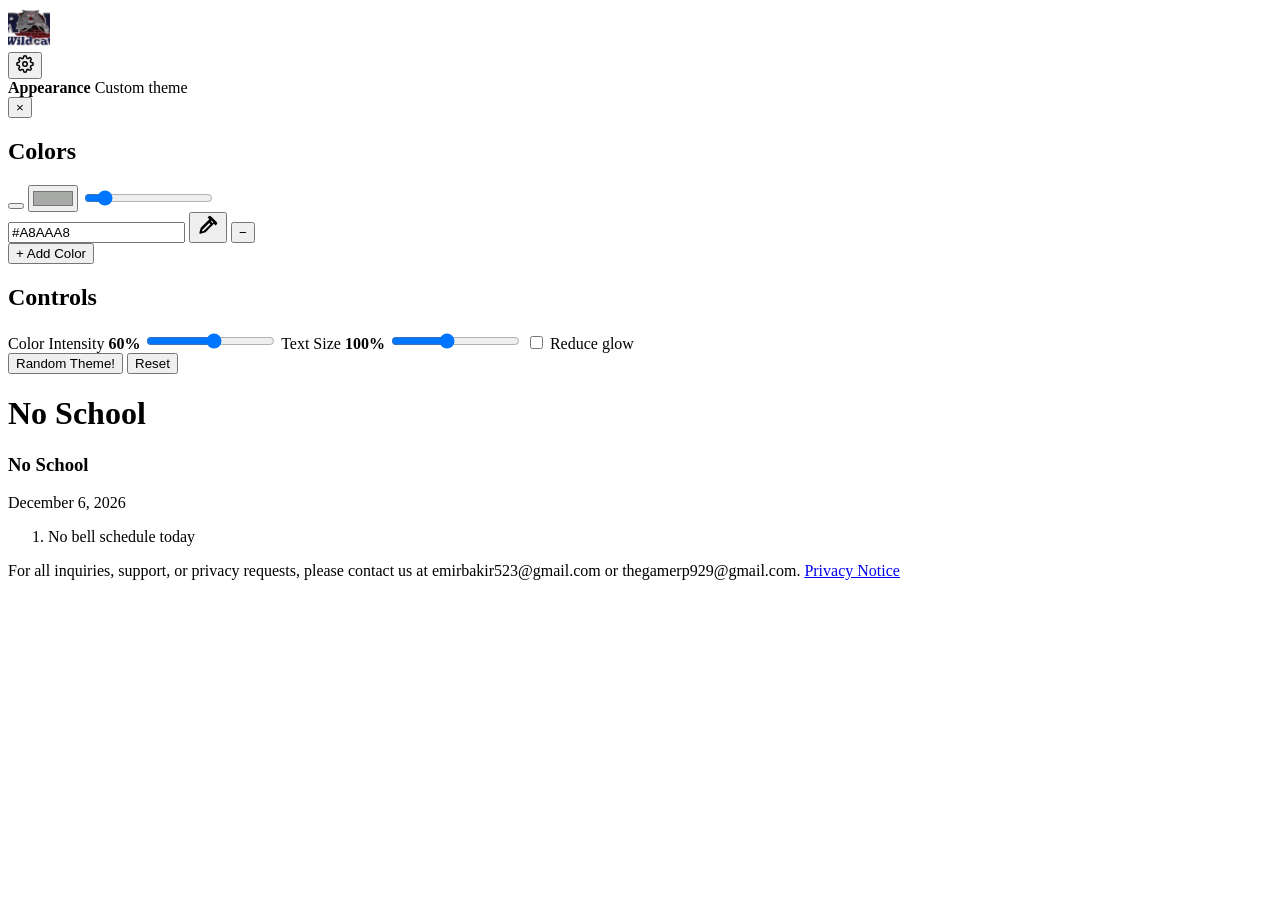
==== public/index.html @ fb2b9b47 "Rebrand Poolesville to Rocky Hill with Wildcats logo" ====
<!DOCTYPE html>
<html lang="en" class="settings-loading schedule-loading">
<head>
  <meta charset="utf-8">
  <meta name="viewport" content="width=device-width, initial-scale=1.0">

  <meta name="google-site-verification" content="8Zxv2gF9pWq9mWpM6Uhl2qUUUKUzTzohabLAoEfYpxg" />

  <title data-bind="branding.siteTitle">Rocky Hill Web App | PHS Schedule</title>
  <meta name="description" data-bind="branding.siteDescription" data-bind-attr="content" content="Rocky Hill Web App shows today's PHS bell schedule, period times, lunch, announcements, and schedule changes for Rocky Hill Middle School.">
  <meta name="robots" content="index,follow">
  <meta name="application-name" content="Rocky Hill Web App">
  <meta name="apple-mobile-web-app-title" content="Rocky Hill Web App">
  <link rel="canonical" href="https://rockyhill-ms.web.app/">
  <meta property="og:type" content="website">
  <meta property="og:site_name" content="PHS Schedule">
  <meta property="og:title" content="Rocky Hill Web App | PHS Schedule">
  <meta property="og:description" content="Rocky Hill Web App shows today's PHS bell schedule, period times, lunch, announcements, and schedule changes for Rocky Hill Middle School.">
  <meta property="og:url" content="https://rockyhill-ms.web.app/">
  <meta property="og:image" content="https://rockyhill-ms.web.app/rhms-logo.png">
  <meta name="twitter:card" content="summary">
  <meta name="twitter:title" content="Rocky Hill Web App | PHS Schedule">
  <meta name="twitter:description" content="Rocky Hill Web App shows today's PHS bell schedule, period times, lunch, announcements, and schedule changes for Rocky Hill Middle School.">
  <meta name="twitter:image" content="https://rockyhill-ms.web.app/rhms-logo.png">
  <script type="application/ld+json">
    {
      "@context": "https://schema.org",
      "@type": "WebApplication",
      "name": "Rocky Hill Web App",
      "alternateName": "PHS Schedule",
      "url": "https://rockyhill-ms.web.app/",
      "applicationCategory": "EducationApplication",
      "operatingSystem": "Any",
      "description": "Rocky Hill Web App shows today's PHS bell schedule, period times, lunch, announcements, and schedule changes for Rocky Hill Middle School."
    }
  </script>
  <link rel="icon" data-bind="branding.favicon" data-bind-attr="href" href="Icons8-Windows-8-Animals-Falcon.ico">
  <script>
    try {
      if (sessionStorage.getItem('phs:homepage-intro-seen:v1') === 'true') {
        document.documentElement.classList.add('homepage-intro-skip');
      }
    } catch {}
  </script>
  <script src="theme-primer.js?v=20260907-glow190"></script>
  <link rel="stylesheet" href="main.css?v=20260907-glow190">
</head>
<body>

<div class="homepage-intro" id="homepage-intro" aria-hidden="true">
  <div class="homepage-intro__texture"></div>
  <div class="homepage-intro__mark">
    <div class="homepage-intro__domain">
      <span id="homepage-intro-text"></span><span class="homepage-intro__cursor"></span>
    </div>
  </div>
</div>

<div class="ambient-canvas">
  <div class="ambient-orb ambient-orb--1"></div>
  <div class="ambient-orb ambient-orb--2"></div>
  <div class="ambient-orb ambient-orb--3"></div>
  <div class="ambient-scrim" aria-hidden="true"></div>
  <div class="ambient-noise"></div>
</div>

<div class="app-shell">
  <!-- Navigation -->
  <nav class="glass-nav fade-up" style="--stagger: 0" data-studio-key="nav" data-studio-label="Navigation" data-studio-paths="nav.items,branding.logoSrc,branding.logoLink">
    <div class="brand-icon" data-studio-key="logo" data-studio-label="Logo" data-studio-paths="branding.logoSrc,branding.logoAlt,branding.logoLink">
      <a data-bind="branding.logoLink" data-bind-attr="href" href="https://www.montgomeryschoolsmd.org/schools/rockyhillms/" target="_blank" rel="noopener noreferrer">
        <img data-bind="branding.logoSrc" data-bind-attr="src" src="rhms-logo-96.png" width="48" height="40" decoding="async" fetchpriority="low" alt="RHMS Wildcats Logo" style="height: 40px; width: auto;">
      </a>
    </div>
    <div class="nav-links" id="nav-links" data-page="schedule" data-studio-key="navLinks" data-studio-label="Navigation links" data-studio-paths="nav.items,appearance.textStyles.targets.navLink,appearance.textStyles.targets.navLinkActive">
      <!-- rendered from settings -->
    </div>
    <div class="nav-actions">
      <button class="appearance-toggle" id="appearance-toggle" type="button" aria-expanded="false" aria-controls="appearance-panel" title="Appearance settings">
        <svg aria-hidden="true" xmlns="http://www.w3.org/2000/svg" width="18" height="18" viewBox="0 0 24 24" fill="none" stroke="currentColor" stroke-width="2" stroke-linecap="round" stroke-linejoin="round"><circle cx="12" cy="12" r="3"/><path d="M19.4 15a1.65 1.65 0 0 0 .33 1.82l.06.06a2 2 0 0 1-2.83 2.83l-.06-.06a1.65 1.65 0 0 0-1.82-.33 1.65 1.65 0 0 0-1 1.51V21a2 2 0 0 1-4 0v-.09A1.65 1.65 0 0 0 9 19.4a1.65 1.65 0 0 0-1.82.33l-.06.06a2 2 0 0 1-2.83-2.83l.06-.06A1.65 1.65 0 0 0 4.68 15a1.65 1.65 0 0 0-1.51-1H3a2 2 0 0 1 0-4h.09A1.65 1.65 0 0 0 4.6 9a1.65 1.65 0 0 0-.33-1.82l-.06-.06a2 2 0 0 1 2.83-2.83l.06.06A1.65 1.65 0 0 0 9 4.68a1.65 1.65 0 0 0 1-1.51V3a2 2 0 0 1 4 0v.09a1.65 1.65 0 0 0 1 1.51 1.65 1.65 0 0 0 1.82-.33l.06-.06a2 2 0 0 1 2.83 2.83l-.06.06A1.65 1.65 0 0 0 19.4 9a1.65 1.65 0 0 0 1.51 1H21a2 2 0 0 1 0 4h-.09a1.65 1.65 0 0 0-1.51 1z"/></svg>
      </button>
    </div>
  </nav>

  <aside class="appearance-panel" id="appearance-panel" aria-label="Appearance settings">
    <div class="glass-filter" aria-hidden="true"><div class="glass-distortion-overlay"></div></div>
    <div class="glass-overlay" aria-hidden="true"></div>
    <div class="glass-specular" aria-hidden="true"></div>
    <div class="appearance-panel-head">
      <div>
        <strong>Appearance</strong>
        <span>Custom theme</span>
      </div>
      <button type="button" class="appearance-close" data-appearance-close aria-label="Close appearance settings">×</button>
    </div>
    <section class="appearance-section">
      <h2>Colors</h2>
      <div class="theme-strip">
        <div class="theme-gradient-bar" data-theme-strip aria-label="Theme color stops"></div>
      </div>
      <button type="button" class="theme-picker-plane" data-appearance-plane aria-label="Choose theme shade">
        <span data-theme-picker-dot></span>
      </button>
      <input class="theme-native-color" type="color" data-appearance="accent" value="#a8aaa8" aria-label="Accent color">
      <input class="theme-hue" type="range" data-appearance="hue" min="0" max="360" step="1" value="40" aria-label="Hue">
      <div class="theme-field">
        <span class="theme-swatch" data-theme-swatch></span>
        <input type="text" data-appearance="hex" value="#A8AAA8" maxlength="7" aria-label="Hex color">
        <button type="button" data-appearance-eyedropper aria-label="Use browser color picker">
          <svg aria-hidden="true" xmlns="http://www.w3.org/2000/svg" width="22" height="22" viewBox="0 0 24 24" fill="currentColor"><path d="m16.24 2.56 5.2 5.2a1.9 1.9 0 0 1 0 2.68l-1.08 1.08-1.94-1.94-8.85 8.85a3 3 0 0 1-1.3.76l-4.4 1.18a1 1 0 0 1-1.22-1.22l1.18-4.4a3 3 0 0 1 .76-1.3l8.85-8.85-1.94-1.94 1.08-1.08a1.9 1.9 0 0 1 2.68 0Zm-2.9 6.28-7.34 7.34-.48 1.78 1.78-.48 7.34-7.34-1.3-1.3Zm4.56-.7-2.04-2.04-.82.82 2.04 2.04.82-.82Z"/></svg>
        </button>
        <button type="button" data-appearance-remove aria-label="Remove color">−</button>
      </div>
      <button type="button" class="appearance-action" data-appearance-add>+ Add Color</button>
    </section>
    <section class="appearance-section">
      <h2>Controls</h2>
      <label class="appearance-slider">
        <span>Color Intensity <b data-appearance-intensity-value>60%</b></span>
        <input type="range" data-appearance="intensity" min="15" max="100" step="1" value="60">
      </label>
      <label class="appearance-slider">
        <span>Text Size <b data-appearance-scale-value>100%</b></span>
        <input type="range" data-appearance="textScale" min="0.85" max="1.2" step="0.05" value="1">
      </label>
      <label class="appearance-check">
        <input type="checkbox" data-appearance="reduceGlow">
        <span>Reduce glow</span>
      </label>
    </section>
    <button type="button" class="appearance-action" data-appearance-surprise>Random Theme!</button>
    <button type="button" class="appearance-action appearance-action--muted" data-appearance-reset>Reset</button>
  </aside>

  <!-- Hero Section -->
  <main class="hero" data-site-view="schedule">
    <div class="hero-title-wrapper fade-up" style="--stagger: 1" data-studio-key="heroText" data-studio-label="Hero text" data-studio-paths="hero.schedulePageEyebrow,appearance.heroEyebrowSize,appearance.heroTitleSize,appearance.textStyles.targets.heroTitle">
      <h2 class="hero-eyebrow" id="hero-eyebrow" data-text-style="heroEyebrow" data-studio-key="heroEyebrow" data-studio-label="Hero eyebrow" data-studio-paths="hero.schedulePageEyebrow,appearance.heroEyebrowSize,appearance.textStyles.targets.heroEyebrow">Currently in</h2>
      <div class="signature-stage signature-stage--eyebrow" id="signature-eyebrow" aria-hidden="true"></div>
      <h1 class="hero-title" id="hero-title" data-text-style="heroTitle" data-studio-key="heroTitle" data-studio-label="Hero title" data-studio-paths="appearance.heroTitleSize,appearance.textStyles.targets.heroTitle"></h1>
      <div class="signature-stage signature-stage--title" id="signature-title" aria-hidden="true"></div>
    </div>

    <!-- Glass Countdown Panel -->
    <div class="ring-wrap fade-up" style="--stagger: 2" data-studio-key="countdownRing" data-studio-label="Countdown ring" data-studio-paths="appearance.countdownSize,theme.accent">
      <svg class="progress-ring" viewBox="0 0 220 220" aria-hidden="true">
        <defs>
          <linearGradient id="ringGradient" x1="0%" y1="0%" x2="100%" y2="100%">
            <stop offset="0%" stop-color="var(--ring-start, #ecece8)"/>
            <stop offset="100%" stop-color="var(--ring-end, #a8aaa8)"/>
          </linearGradient>
        </defs>
        <path
          class="progress-ring__track"
          d="M 110 14
             A 96 96 0 1 0 110 206
             A 96 96 0 1 0 110 14"
          pathLength="100"
        />
        <path
          class="progress-ring__fill"
          id="ring-fill"
          d="M 110 14
             A 96 96 0 1 0 110 206
             A 96 96 0 1 0 110 14"
          pathLength="100"
        />
      </svg>
      <div class="glass-circle">
        <div class="countdown-wrapper" aria-live="polite">
          <div class="cd-main" id="cd-hm"><span class="cd-min-label" data-bind="countdown.minSuffix">m</span></div>
          <div class="cd-sub" id="cd-sub">
            <span class="cd-sec" id="cd-s"></span>
          </div>
        </div>
      </div>
    </div>

    <section class="lunch-weather-card fade-up" id="lunch-weather" aria-label="Lunch weather for Rocky Hill" aria-hidden="true" style="--stagger: 3" hidden>
      <div class="lunch-weather-summary">
        <div class="lunch-weather-alert"><span id="lunch-weather-alert" aria-live="polite">Checking lunch weather...</span></div>
        <div class="lunch-weather-details" id="lunch-weather-details" aria-label="Weather details">
          <span class="lunch-weather-detail"><span>Feels</span><strong>--°</strong></span>
          <span class="lunch-weather-detail"><span>Wind</span><strong>-- mph</strong></span>
          <span class="lunch-weather-detail"><span>Rain</span><strong>--%</strong></span>
        </div>
      </div>
      <div class="lunch-weather-hours" id="lunch-weather-hours" aria-label="Hourly lunch weather">
        <div class="lunch-weather-hour"><span>Now</span><span class="weather-symbol weather-symbol--mini" aria-hidden="true">☁️</span><strong>--°</strong><span class="lunch-weather-rain">--%</span></div>
        <div class="lunch-weather-hour"><span>Next</span><span class="weather-symbol weather-symbol--mini" aria-hidden="true">☁️</span><strong>--°</strong><span class="lunch-weather-rain">--%</span></div>
        <div class="lunch-weather-hour"><span>Later</span><span class="weather-symbol weather-symbol--mini" aria-hidden="true">☁️</span><strong>--°</strong><span class="lunch-weather-rain">--%</span></div>
        <div class="lunch-weather-hour"><span>After</span><span class="weather-symbol weather-symbol--mini" aria-hidden="true">☁️</span><strong>--°</strong><span class="lunch-weather-rain">--%</span></div>
      </div>
    </section>

  </main>

  <!-- Schedule Section -->
  <section class="schedule-section fade-up" data-site-view="schedule" style="--stagger: 3" data-studio-key="scheduleSection" data-studio-label="Schedule section" data-studio-paths="appearance.periodCardPadding,appearance.periodCardRadius">
    <div class="schedule-header">
      <h3 id="schedule-title" data-text-style="scheduleTitle" data-studio-key="scheduleTitle" data-studio-label="Schedule title" data-studio-paths="appearance.scheduleTitleSize,appearance.textStyles.targets.scheduleTitle">Loading schedule</h3>
      <span class="date" id="schedule-date" data-text-style="scheduleDate" data-studio-key="scheduleDate" data-studio-label="Schedule date" data-studio-paths="appearance.textStyles.targets.scheduleDate"></span>
    </div>
    <ol class="period-list" id="period-list">
      <!-- JS renders period-card elements here -->
    </ol>
  </section>

  <section class="announcements-view fade-up" id="announcements-view" data-site-view="announcements" hidden aria-hidden="true" style="--stagger: 3">
    <div class="hero hero--compact announcements-hero">
      <div class="hero-title-wrapper">
        <h1 class="hero-title" style="font-size: 56px;" data-bind="hero.announcementsPageTitle" data-text-style="announcementTitle" data-studio-key="announcementTitle" data-studio-label="Announcements title" data-studio-paths="hero.announcementsPageTitle,appearance.textStyles.targets.announcementTitle">Announcements</h1>
      </div>
    </div>
    <section class="schedule-section announcements-section" data-studio-key="announcementsSection" data-studio-label="Announcements section" data-studio-paths="announcements.items">
      <div class="announcements-list" id="announcements-list" data-studio-key="announcementsList" data-studio-label="Announcement list" data-studio-paths="announcements.items">
        <div class="announcements-empty">Loading...</div>
      </div>
    </section>
  </section>

  <section class="grades-view fade-up" id="grades-view" data-site-view="grades" hidden aria-hidden="true" style="--stagger: 3">
    <div class="hero hero--compact grades-hero">
      <div class="hero-title-wrapper">
        <h1 class="hero-title" style="font-size: 56px;" data-bind="hero.gradesPageTitle" data-text-style="gradesTitle" data-studio-key="gradesTitle" data-studio-label="Grades title" data-studio-paths="hero.gradesPageTitle,appearance.textStyles.targets.gradesTitle">Grades</h1>
      </div>
    </div>
    <section class="grades-wrap" id="grades-wrap" data-studio-key="gradesFrame" data-studio-label="Grades embed" data-studio-paths="grades.iframeUrlLocal,grades.iframeUrlProd">
      <div class="grades-scaler" id="grades-scaler">
        <iframe
          id="grades-frame"
          src="https://schedulephs.web.app/login?phs_embed_v=20260525-faq"
          scrolling="yes"
          loading="eager"
          allowtransparency="true"
          referrerpolicy="strict-origin-when-cross-origin"
          title="GradeMelon Grades"
          style="background: transparent;">
        </iframe>
      </div>
    </section>
  </section>

  <footer class="app-footer fade-up" style="--stagger: 4">
    <div class="footer-links">
      <span class="footer-contact" data-studio-key="footerContact" data-studio-label="Footer contact" data-studio-paths="appearance.footerSize,appearance.footerColor,footer.supportEmail">For all inquiries, support, or privacy requests, please contact us at emirbakir523@gmail.com or thegamerp929@gmail.com.</span>
      <a href="privacy.html" data-text-style="footerLink" data-studio-key="footerLink" data-studio-label="Footer privacy link" data-studio-paths="appearance.footerSize,appearance.footerColor,appearance.textStyles.targets.footerLink">Privacy Notice</a>
    </div>
  </footer>
</div>

<script defer src="settings-loader.js?v=20260907-startup1"></script>
<script defer src="nav-renderer.js?v=20260524-desktopfix2"></script>
<script defer src="privacy-analytics.js?v=20260830-privacy1"></script>
<script defer src="appearance-settings.js?v=20260907-glow190"></script>
<script defer src="schedule-resolver.js?v=20260830-mcps1"></script>
<script defer src="main.js?v=20260907-startup1"></script>
</body>
</html>
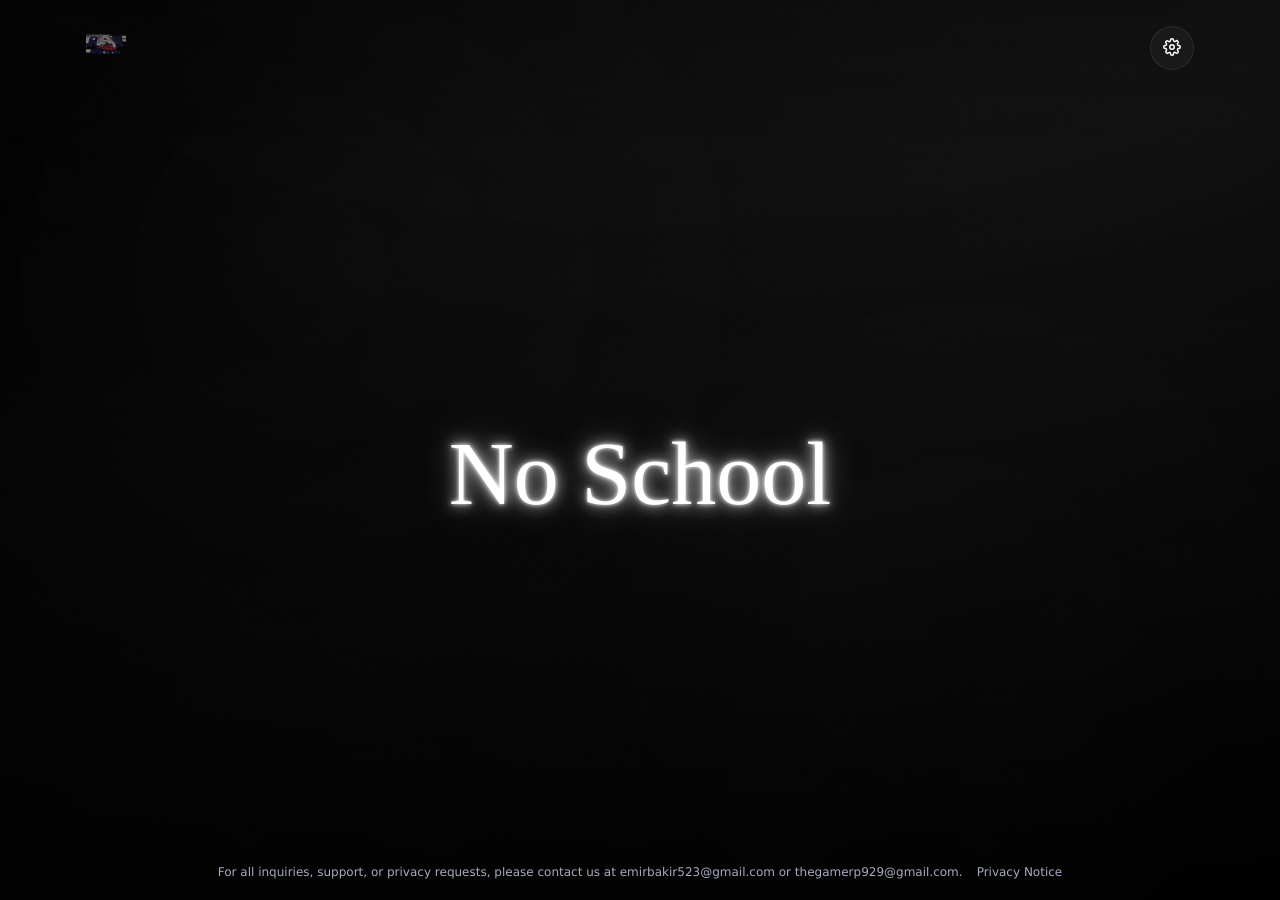
==== commit 57480621: "Add open-in-new-tab fallback for blocked GradeViewer embed" ====
--- a/public/index.html
+++ b/public/index.html
@@ -238,6 +238,7 @@
           style="background: transparent;">
         </iframe>
       </div>
+      <p class="grades-fallback">GradeViewer isn't loading here? <a id="grades-open-external" href="https://schedulephs.web.app/login" target="_blank" rel="noopener noreferrer">Open GradeViewer in a new tab</a></p>
     </section>
   </section>
 
--- a/public/main.css
+++ b/public/main.css
@@ -0,0 +1,2772 @@
+/* ==========================================================================
+   PHS Schedule — Sleek Liquid Glass 1:1 Design
+   ========================================================================== */
+
+@font-face {
+  font-family: 'Figtree';
+  src: url('fonts/figtree-latin.woff2') format('woff2');
+  font-style: normal;
+  font-weight: 300 900;
+  font-display: swap;
+}
+
+@font-face {
+  font-family: 'Figtree';
+  src: url('fonts/figtree-italic-latin.woff2') format('woff2');
+  font-style: italic;
+  font-weight: 300 900;
+  font-display: swap;
+}
+
+@font-face {
+  font-family: 'Instrument Serif';
+  src: url('fonts/instrument-serif-latin.woff2') format('woff2');
+  font-style: normal;
+  font-weight: 400;
+  font-display: swap;
+}
+
+@font-face {
+  font-family: 'Instrument Serif';
+  src: url('fonts/instrument-serif-italic-latin.woff2') format('woff2');
+  font-style: italic;
+  font-weight: 400;
+  font-display: swap;
+}
+
+@font-face {
+  font-family: 'Alex Brush Local';
+  src: url('assets/fonts/AlexBrush-Regular.ttf') format('truetype');
+  font-display: swap;
+}
+
+:root {
+  --font-ui: 'Figtree', -apple-system, BlinkMacSystemFont, system-ui, sans-serif;
+  --font-sans: 'Figtree', -apple-system, BlinkMacSystemFont, system-ui, sans-serif;
+  --font-serif: 'Instrument Serif', Georgia, serif;
+  --font-mono: ui-monospace, SFMono-Regular, Menlo, Monaco, Consolas, "Liberation Mono", "Courier New", monospace;
+
+  --text-title: 30px;
+  --text-subtitle: 15px;
+  --text-section: 12px;
+  --text-control: 16px;
+  --text-small: 14px;
+
+  --weight-title: 650;
+  --weight-medium: 500;
+  --weight-semibold: 600;
+
+  --white-primary: rgba(255,255,255,0.92);
+  --white-secondary: rgba(255,255,255,0.68);
+  --white-tertiary: rgba(255,255,255,0.52);
+
+  --bg-base: #010101;
+  --user-bg-base: var(--bg-base);
+  --user-orb-1: rgba(200, 202, 200, 0.08);
+  --user-orb-2: rgba(16, 17, 18, 0.45);
+  --user-orb-3: rgba(70, 72, 72, 0.13);
+  --user-gradient-angle: 281deg;
+  --user-text-scale: 1;
+  --heading-glow-factor: 1.9;
+  --ring-start: #ecece8;
+  --ring-end: #a8aaa8;
+  --page-content-max: 1180px;
+  --theme-speed: 260ms;
+
+  --fg-1: #ffffff;
+  --fg-2: rgba(255, 255, 255, 0.8);
+  --fg-3: rgba(255, 255, 255, 0.4);
+
+  --accent: #a8aaa8;
+
+  --status-live: #34d399;
+  --status-passing: #fbbf24;
+  --status-urgent: #f87171;
+  --status-off: rgba(255, 255, 255, 0.3);
+
+  --ease-out-expo: cubic-bezier(0.16, 1, 0.3, 1);
+}
+
+*,
+*::before,
+*::after {
+  box-sizing: border-box;
+  margin: 0;
+  padding: 0;
+}
+
+html {
+  overflow-x: hidden;
+}
+
+body {
+  font-family: var(--font-sans);
+  color: var(--fg-1);
+  background-color: var(--user-bg-base);
+  min-height: 100vh;
+  overflow-x: hidden;
+  line-height: 1.5;
+  font-synthesis: none;
+  text-rendering: geometricPrecision;
+  -webkit-font-smoothing: antialiased;
+  -moz-osx-font-smoothing: grayscale;
+}
+
+body.site-maintenance-active,
+body.devtools-pause-active {
+  min-height: 100vh;
+  background:
+    linear-gradient(115deg, rgba(255,255,255,0.06), transparent 34%),
+    radial-gradient(circle at 50% 10%, rgba(255,255,255,0.08), transparent 38rem),
+    #050607;
+}
+body.site-maintenance-active .app-shell,
+body.devtools-pause-active .app-shell {
+  display: none;
+}
+body.site-maintenance-active .homepage-intro,
+body.site-maintenance-active .local-view-switcher,
+body.site-maintenance-active #admin-panel,
+body.site-maintenance-active .appearance-panel,
+body.devtools-pause-active .homepage-intro,
+body.devtools-pause-active .local-view-switcher,
+body.devtools-pause-active #admin-panel,
+body.devtools-pause-active .appearance-panel {
+  display: none !important;
+}
+.site-maintenance {
+  min-height: 100vh;
+  display: grid;
+  place-items: center;
+  align-content: center;
+  gap: 20px;
+  padding: 38px 22px;
+  text-align: center;
+}
+.site-maintenance[hidden] {
+  display: none;
+}
+.site-maintenance__mark {
+  display: grid;
+  place-items: center;
+  width: 82px;
+  height: 70px;
+  border: 1px solid rgba(255,255,255,0.18);
+  border-radius: 24px;
+  color: rgba(255,255,255,0.82);
+  background:
+    linear-gradient(145deg, rgba(255,255,255,0.16), rgba(255,255,255,0.045)),
+    rgba(255,255,255,0.055);
+  box-shadow:
+    inset 0 1px 0 rgba(255,255,255,0.18),
+    0 24px 70px rgba(0,0,0,0.30);
+  text-decoration: none;
+}
+.site-maintenance__mark img {
+  display: block;
+  width: 54px;
+  height: auto;
+  max-height: 48px;
+  object-fit: contain;
+  filter: drop-shadow(0 8px 20px rgba(0,0,0,0.22));
+}
+.devtools-pause .site-maintenance__mark {
+  width: auto;
+  height: auto;
+  border: 0;
+  border-radius: 0;
+  background: transparent;
+  box-shadow: none;
+}
+.devtools-pause .site-maintenance__mark img {
+  width: 92px;
+  max-height: 92px;
+}
+.site-maintenance h1 {
+  max-width: 760px;
+  color: var(--fg-1);
+  font: 680 clamp(34px, 7vw, 74px)/0.96 var(--font-ui);
+}
+.site-maintenance p {
+  max-width: 620px;
+  color: var(--fg-2);
+  font-size: clamp(16px, 2.1vw, 20px);
+  line-height: 1.58;
+}
+.site-maintenance__note {
+  margin-top: 4px;
+  color: rgba(255,255,255,0.48);
+  font: 600 12px/1.2 var(--font-ui);
+  letter-spacing: 0.03em;
+  text-transform: none;
+}
+
+.ambient-canvas {
+  position: fixed;
+  inset: -20vw;
+  z-index: -1;
+  background:
+    radial-gradient(110% 70% at 50% 0%, rgba(255, 255, 255, 0.035), transparent 60%),
+    radial-gradient(90% 70% at 85% 20%, var(--user-orb-1), transparent 70%),
+    radial-gradient(100% 90% at 10% 90%, var(--user-orb-2), transparent 72%),
+    radial-gradient(70% 60% at 55% 55%, var(--user-orb-3), transparent 70%),
+    var(--user-theme-gradient, linear-gradient(90deg, transparent, transparent)),
+    var(--user-bg-base);
+  background-blend-mode: screen, screen, screen, screen, soft-light, normal;
+  overflow: hidden;
+  pointer-events: none;
+  transition: background var(--theme-speed) ease;
+}
+
+.ambient-scrim {
+  position: absolute;
+  inset: 0;
+  background:
+    radial-gradient(120% 85% at 50% 0%, transparent 40%, rgba(0, 0, 0, 0.6) 100%),
+    linear-gradient(to bottom, rgba(0, 0, 0, 0.52), transparent 28%, transparent 68%, rgba(0, 0, 0, 0.65));
+  pointer-events: none;
+}
+
+.user-reduce-glow .ambient-orb { opacity: 0.2; }
+@media (prefers-reduced-motion: reduce) {
+  .ambient-orb { animation: none; }
+}
+
+.ambient-orb {
+  position: absolute;
+  border-radius: 50%;
+  filter: blur(80px);
+  opacity: 0.28;
+  mix-blend-mode: screen;
+  will-change: transform;
+}
+
+.ambient-orb--1 {
+  width: 60vw;
+  height: 60vw;
+  background: radial-gradient(circle, var(--user-orb-1) 0%, transparent 70%);
+  top: 10%;
+  left: 10%;
+  animation: float1 25s ease-in-out infinite alternate;
+}
+
+.ambient-orb--2 {
+  width: 80vw;
+  height: 80vw;
+  background: radial-gradient(circle, var(--user-orb-2) 0%, transparent 70%);
+  bottom: -10%;
+  right: -10%;
+  animation: float2 30s ease-in-out infinite alternate-reverse;
+}
+
+.ambient-orb--3 {
+  width: 50vw;
+  height: 50vw;
+  background: radial-gradient(circle, var(--user-orb-3) 0%, transparent 70%);
+  top: 40%;
+  left: 50%;
+  animation: float3 20s ease-in-out infinite alternate;
+}
+
+.ambient-noise {
+  position: fixed;
+  inset: 0px;
+  z-index: -1;
+  pointer-events: none;
+  background-image: url("data:image/svg+xml,%3Csvg viewBox='0 0 200 200' xmlns='http://www.w3.org/2000/svg'%3E%3Cfilter id='noiseFilter'%3E%3CfeTurbulence type='fractalNoise' baseFrequency='0.65' numOctaves='3' stitchTiles='stitch'/%3E%3C/filter%3E%3Crect width='100%25' height='100%25' filter='url(%23noiseFilter)'/%3E%3C/svg%3E");
+  opacity: 0.04;
+  mix-blend-mode: overlay;
+}
+
+@keyframes float1 {
+  0% { transform: translate(0px, 0px) scale(1); }
+  100% { transform: translate(10vw, 15vh) scale(1.1); }
+}
+
+@keyframes float2 {
+  0% { transform: translate(0px, 0px) scale(1); }
+  100% { transform: translate(-15vw, -10vh) scale(1.2); }
+}
+
+@keyframes float3 {
+  0% { transform: translate(-50%, -50%) scale(1); }
+  100% { transform: translate(-30%, -70%) scale(1.3); }
+}
+
+a {
+  text-decoration: none;
+  color: inherit;
+}
+
+ul,
+ol {
+  list-style: none;
+}
+
+/* ==========================================================================
+   Animations
+   ========================================================================== */
+.fade-up {
+  opacity: 0;
+  transform: translateY(12px);
+  animation: fadeUpAnim 0.8s var(--ease-out-expo) forwards;
+  animation-delay: calc(var(--stagger, 0) * 0.1s);
+}
+
+@keyframes fadeUpAnim {
+  to {
+    opacity: 1;
+    transform: translateY(0);
+  }
+}
+
+/* ==========================================================================
+   Homepage Intro
+   ========================================================================== */
+.homepage-intro {
+  position: fixed;
+  inset: 0;
+  z-index: 200;
+  display: grid;
+  place-items: center;
+  overflow: hidden;
+  isolation: isolate;
+  color: color-mix(in srgb, var(--fg-1, #ffffff) 46%, transparent);
+  background: transparent;
+  opacity: 1;
+  visibility: visible;
+  pointer-events: auto;
+  transition:
+    opacity 360ms var(--ease-out-expo),
+    visibility 360ms var(--ease-out-expo);
+  animation: homepageIntroFailsafe 3.8s var(--ease-out-expo) forwards;
+}
+
+.homepage-intro::before,
+.homepage-intro::after {
+  content: "";
+  position: absolute;
+  display: none;
+  pointer-events: none;
+}
+
+.homepage-intro.is-running {
+  animation: none;
+}
+
+.homepage-intro.is-exiting {
+  opacity: 0;
+  visibility: hidden;
+  pointer-events: none;
+}
+
+.homepage-intro-skip .homepage-intro {
+  display: none;
+}
+
+.homepage-intro:not(.is-exiting) ~ .app-shell {
+  opacity: 0;
+  pointer-events: none;
+}
+
+.homepage-intro:not(.is-exiting) ~ .local-view-switcher,
+.homepage-intro:not(.is-exiting) ~ #admin-panel {
+  opacity: 0;
+  pointer-events: none;
+}
+
+body:not(.schedule-terminal-state) .local-view-switcher.local-view-switcher,
+body.site-view-announcements .local-view-switcher.local-view-switcher,
+body.site-view-grades .local-view-switcher.local-view-switcher {
+  top: 112px;
+  bottom: auto;
+}
+
+.homepage-intro__texture {
+  display: none;
+}
+
+.homepage-intro__mark {
+  width: min(540px, calc(100vw - 52px));
+  display: grid;
+  z-index: 3;
+  gap: 0;
+  justify-items: center;
+  padding: 0;
+  position: relative;
+}
+
+.homepage-intro__mark::before,
+.homepage-intro__mark::after {
+  display: none;
+}
+
+.homepage-intro__domain {
+  min-height: 18px;
+  display: inline-flex;
+  align-items: center;
+  justify-content: center;
+  font-family: var(--font-mono);
+  font-size: clamp(12px, 1.45vw, 14px);
+  font-weight: 650;
+  letter-spacing: 0.01em;
+  font-variant-numeric: tabular-nums;
+  text-shadow: 0 0 18px color-mix(in srgb, var(--accent, #ffffff) 12%, transparent);
+  white-space: nowrap;
+}
+
+.homepage-intro__cursor {
+  width: 1px;
+  height: 1.08em;
+  margin-left: 4px;
+  background: color-mix(in srgb, var(--ring-start, var(--accent, #ffffff)) 64%, transparent);
+  transform: translateY(1px);
+  animation: homepageCursor 760ms steps(1) infinite;
+}
+
+@keyframes homepageShaderDrift {
+  0% {
+    transform:
+      scale(var(--homepage-conic-scale-a, 1.2))
+      translate3d(var(--homepage-move-x-a, -2%), var(--homepage-move-y-a, 1%), 0)
+      rotate(var(--homepage-conic-rotate-a, -5deg));
+  }
+  100% {
+    transform:
+      scale(var(--homepage-conic-scale-b, 1.28))
+      translate3d(var(--homepage-move-x-b, 3%), var(--homepage-move-y-b, -2%), 0)
+      rotate(var(--homepage-conic-rotate-b, 4deg));
+  }
+}
+
+@keyframes homepageDotDrift {
+  to { background-position: var(--homepage-texture-drift-x, 34px) var(--homepage-texture-drift-y, 34px); }
+}
+
+@keyframes homepageCursor {
+  50% { opacity: 0; }
+}
+
+@keyframes homepageIntroFailsafe {
+  0%,
+  78% {
+    opacity: 1;
+    visibility: visible;
+  }
+  100% {
+    opacity: 0;
+    visibility: hidden;
+    pointer-events: none;
+  }
+}
+
+@media (prefers-reduced-motion: reduce) {
+  .homepage-intro,
+  .homepage-intro__cursor,
+  .homepage-intro::before,
+  .homepage-intro__texture {
+    animation: none;
+  }
+
+  .homepage-intro {
+    transition: opacity 180ms ease;
+  }
+}
+
+/* ==========================================================================
+   Layout Shell
+   ========================================================================== */
+.app-shell {
+  max-width: var(--page-content-max);
+  margin: 0 auto;
+  padding: 0 clamp(20px, 4vw, 36px);
+  display: flex;
+  flex-direction: column;
+  min-height: 100vh;
+}
+
+[data-site-view][hidden],
+.grades-view[hidden] {
+  display: none !important;
+}
+
+body.site-view-grades .app-shell {
+  max-width: none;
+  padding: 0;
+}
+
+body.site-view-grades .glass-nav,
+body.site-view-grades .grades-hero {
+  width: min(900px, calc(100% - 48px));
+  margin-left: auto;
+  margin-right: auto;
+}
+
+body.site-view-grades .app-footer {
+  position: static;
+  padding: 14px 16px 22px;
+  text-align: center;
+  z-index: 50;
+  background: transparent;
+  border: none;
+  box-shadow: none;
+}
+
+.announcements-view {
+  display: contents;
+}
+
+.announcements-hero {
+  padding-top: clamp(92px, 14vh, 150px);
+  padding-bottom: clamp(28px, 6vh, 64px);
+}
+
+.announcements-section {
+  width: 100%;
+}
+
+.announcements-list {
+  display: flex;
+  flex-direction: column;
+  gap: 16px;
+}
+
+.announcement-card {
+  background: rgba(255, 255, 255, 0.02);
+  border: 1px solid rgba(255, 255, 255, 0.04);
+  border-radius: 12px;
+  padding: 24px 32px;
+  transition: background 0.2s ease, border-color 0.2s ease;
+  contain: layout paint;
+  content-visibility: auto;
+  contain-intrinsic-size: 180px;
+}
+
+.announcement-card:hover {
+  background: rgba(255, 255, 255, 0.04);
+  border-color: rgba(255, 255, 255, 0.08);
+}
+
+.announcement-title {
+  font-size: 20px;
+  font-weight: 600;
+  color: var(--fg-1);
+  margin-bottom: 16px;
+  letter-spacing: -0.02em;
+}
+
+.announcement-content {
+  color: var(--fg-2);
+  font-size: 15px;
+  line-height: 1.6;
+}
+
+.announcement-content ul,
+.announcement-content ol {
+  margin-top: 12px;
+  padding-left: 20px;
+  display: flex;
+  flex-direction: column;
+  gap: 8px;
+  list-style-type: disc;
+}
+
+.announcement-content a {
+  color: var(--accent);
+  text-decoration: underline;
+  text-decoration-color: color-mix(in srgb, var(--accent), transparent 60%);
+  transition: color 0.2s ease, text-decoration-color 0.2s ease;
+}
+
+.announcement-content a:hover {
+  text-decoration-color: var(--accent);
+}
+
+.announcements-empty {
+  color: var(--fg-2);
+  text-align: center;
+  padding: 40px;
+  font-size: 14px;
+}
+
+body.privacy-modal-open .glass-nav,
+body.privacy-modal-open .grades-hero,
+body.privacy-modal-open .app-footer {
+  filter: blur(14px) saturate(85%);
+  opacity: 0.34;
+  pointer-events: none;
+}
+
+body.privacy-modal-open::before {
+  content: "";
+  position: fixed;
+  inset: 0;
+  z-index: 20;
+  pointer-events: none;
+  background: transparent;
+  backdrop-filter: blur(10px);
+  -webkit-backdrop-filter: blur(10px);
+}
+
+/* ==========================================================================
+   Navigation
+   ========================================================================== */
+.glass-nav {
+  display: grid;
+  grid-template-columns: 1fr auto 1fr;
+  align-items: center;
+  padding: 24px 0;
+  min-height: 80px;
+}
+
+.brand {
+  display: flex;
+  justify-self: start;
+}
+
+.brand-icon img {
+  width: 28px;
+  height: auto;
+  opacity: 0.9;
+}
+
+.nav-links {
+  display: flex;
+  gap: 8px;
+  justify-self: center;
+}
+
+.nav-btn {
+  display: inline-flex;
+  align-items: center;
+  min-height: 44px;
+  font-size: 12px;
+  font-weight: 400;
+  color: var(--fg-2);
+  padding: 8px 16px;
+  border-radius: 99px;
+  transition: all 0.2s ease;
+  background: transparent;
+}
+
+.nav-btn:hover,
+.nav-btn.active {
+  color: var(--fg-1);
+  background: rgba(255, 255, 255, 0.1);
+}
+
+/* ==========================================================================
+   Hero Section
+   ========================================================================== */
+.hero {
+  margin-top: clamp(18px, 2.5vh, 34px);
+  margin-bottom: clamp(18px, 3vh, 34px);
+  text-align: center;
+  display: flex;
+  flex-direction: column;
+  align-items: center;
+}
+
+.hero--compact {
+  margin-top: clamp(16px, 2vh, 28px);
+  margin-bottom: clamp(18px, 2.5vh, 32px);
+}
+
+.hero-title-wrapper {
+  margin-bottom: 10px;
+  position: relative;
+  width: min(100%, 900px);
+  min-height: clamp(130px, 16vw, 190px);
+  overflow: visible;
+  display: flex;
+  flex-direction: column;
+  align-items: center;
+  justify-content: center;
+}
+
+.hero-title-wrapper.signature-single {
+  min-height: clamp(126px, 15vw, 176px);
+}
+
+.hero-title-wrapper.signature-double {
+  min-height: clamp(180px, 21vw, 238px);
+}
+
+.hero--compact .hero-title-wrapper {
+  min-height: auto;
+  margin-bottom: 0;
+}
+
+.hero-eyebrow {
+  font-family: 'Alex Brush Local', var(--font-serif);
+  font-size: calc(var(--hero-eyebrow-size, 56px) * var(--user-text-scale));
+  font-style: normal;
+  font-weight: 400;
+  color: var(--fg-2);
+  line-height: 1.1;
+  margin-bottom: 0px;
+  text-shadow: 0 0 4px rgba(255, 255, 255, calc(0.65 * var(--heading-glow-factor, 1))), 0 0 14px rgba(255, 255, 255, calc(0.45 * var(--heading-glow-factor, 1))), 0 0 32px rgba(255, 255, 255, calc(0.28 * var(--heading-glow-factor, 1)));
+}
+
+.hero-title {
+  font-family: 'Alex Brush Local', var(--font-serif);
+  font-size: calc(var(--hero-title-size, 90px) * var(--user-text-scale));
+  font-weight: 400;
+  letter-spacing: 0;
+  line-height: 1;
+  color: var(--fg-1);
+  text-shadow: 0 0 4px rgba(255, 255, 255, calc(0.65 * var(--heading-glow-factor, 1))), 0 0 14px rgba(255, 255, 255, calc(0.45 * var(--heading-glow-factor, 1))), 0 0 32px rgba(255, 255, 255, calc(0.28 * var(--heading-glow-factor, 1)));
+}
+
+/* Do not expose placeholder period text or an empty timer during initialization. */
+html.schedule-loading [data-site-view="schedule"] {
+  visibility: hidden;
+}
+
+.hero-eyebrow.signature-fallback-hidden,
+.hero-title.signature-fallback-hidden {
+  position: absolute !important;
+  width: 1px !important;
+  height: 1px !important;
+  overflow: hidden !important;
+  clip: rect(0 0 0 0) !important;
+  white-space: nowrap !important;
+  opacity: 0 !important;
+  pointer-events: none !important;
+}
+
+.signature-stage {
+  display: none;
+  width: 100%;
+  margin: 0 auto;
+  pointer-events: none;
+  overflow: visible;
+}
+
+.signature-stage.is-visible {
+  display: block;
+}
+
+.signature-stage--eyebrow {
+  height: clamp(70px, 8.4vw, 112px);
+  margin-bottom: -12px;
+}
+
+.signature-stage--title {
+  height: clamp(102px, 13vw, 166px);
+  margin-top: -8px;
+}
+
+body.site-view-schedule.schedule-terminal-state .hero[data-site-view="schedule"] {
+  flex: 1 1 auto;
+  min-height: calc(100vh - 118px);
+  justify-content: center;
+  margin: 0;
+  padding: clamp(40px, 7vh, 90px) 0 clamp(82px, 12vh, 150px);
+}
+
+body.site-view-schedule.schedule-terminal-state .hero-title-wrapper {
+  width: min(100%, 1180px);
+  min-height: clamp(150px, 18vw, 260px);
+  margin-bottom: 0;
+}
+
+body.site-view-schedule.schedule-terminal-state .signature-stage--title {
+  height: clamp(132px, 17vw, 242px);
+}
+
+body.site-view-schedule.schedule-terminal-state .ring-wrap,
+body.site-view-schedule.schedule-terminal-state .schedule-section[data-site-view="schedule"] {
+  display: none !important;
+}
+
+body.site-view-schedule.schedule-terminal-state .app-footer {
+  position: fixed;
+  left: 0;
+  right: 0;
+  bottom: 18px;
+  z-index: 80;
+  width: 100%;
+  max-width: none;
+  padding: 0;
+  border: 0;
+  transform: none;
+}
+
+body.site-view-schedule.schedule-terminal-state .app-footer.fade-up {
+  opacity: 1;
+  animation: none;
+  transform: none;
+}
+
+.signature-stage svg {
+  display: block;
+  width: 100%;
+  height: 100%;
+  overflow: visible;
+}
+
+.signature-stage--eyebrow svg {
+  transform: scale(1.24);
+  transform-origin: center;
+}
+
+.signature-fill {
+  fill: #fff;
+  filter:
+    drop-shadow(0 0 7px rgba(255, 255, 255, 0.5))
+    drop-shadow(0 0 28px rgba(255, 255, 255, 0.18));
+}
+
+.signature-glint {
+  fill: rgba(255, 255, 255, 0.72);
+  filter:
+    blur(0.4px)
+    drop-shadow(0 0 8px rgba(255, 255, 255, 0.62));
+  opacity: 0;
+  mix-blend-mode: screen;
+}
+
+/* ==========================================================================
+   Ring + Glass Circle (Countdown)
+   ========================================================================== */
+.ring-wrap {
+  position: relative;
+  width: 220px;
+  height: 220px;
+  display: flex;
+  align-items: center;
+  justify-content: center;
+}
+
+.ring-wrap[hidden],
+.glass-circle[hidden] {
+  display: none !important;
+}
+
+.progress-ring {
+  position: absolute;
+  inset: 0;
+  width: 100%;
+  height: 100%;
+  pointer-events: none;
+}
+
+.progress-ring__track {
+  fill: none;
+  stroke: rgba(255, 255, 255, 0.06);
+  stroke-width: 3;
+}
+
+.progress-ring__fill {
+  fill: none;
+  stroke: url(#ringGradient);
+  stroke-width: 3;
+  stroke-linecap: round;
+  stroke-dasharray: 100 100;
+  stroke-dashoffset: 0;
+  filter: drop-shadow(0 0 6px color-mix(in srgb, var(--accent), transparent 30%));
+  transition: stroke-dasharray 1s cubic-bezier(0.16, 1, 0.3, 1);
+}
+
+.glass-circle {
+  width: 200px;
+  height: 200px;
+  border-radius: 50%;
+  background: rgba(255, 255, 255, 0.015);
+  backdrop-filter: blur(12px);
+  -webkit-backdrop-filter: blur(12px);
+  border: 1px solid rgba(255, 255, 255, 0.03);
+  display: flex;
+  flex-direction: column;
+  justify-content: center;
+  align-items: center;
+  box-shadow: inset 0 0 40px rgba(255, 255, 255, 0.02), 0 20px 40px rgba(0, 0, 0, 0.2);
+  position: relative;
+  z-index: 1;
+}
+
+.countdown-wrapper {
+  display: flex;
+  flex-direction: column;
+  align-items: center;
+  gap: 2px;
+}
+
+.cd-main {
+  font-family: var(--font-sans);
+  font-variant-numeric: tabular-nums;
+  font-size: calc(var(--countdown-size, 58px) * var(--user-text-scale));
+  font-weight: 500;
+  letter-spacing: -0.05em;
+  line-height: 0.9;
+  color: var(--fg-1);
+}
+
+.cd-min-label {
+  font-size: 18px;
+  font-weight: 500;
+  letter-spacing: 0;
+  color: var(--fg-2);
+  vertical-align: baseline;
+}
+
+.cd-sub {
+  display: flex;
+  align-items: baseline;
+  gap: 4px;
+}
+
+.cd-sec {
+  font-family: var(--font-sans);
+  font-variant-numeric: tabular-nums;
+  font-size: 16px;
+  font-weight: 500;
+  color: var(--fg-2);
+}
+
+.cd-sec-label {
+  font-size: 10px;
+  font-weight: 500;
+  letter-spacing: 0.05em;
+  color: var(--fg-3);
+  text-transform: uppercase;
+}
+
+/* ==========================================================================
+   Lunch Weather
+   ========================================================================== */
+.lunch-weather-card {
+  width: min(100%, 720px);
+  margin-top: 18px;
+  padding: 4px 22px 0;
+  border-radius: 0;
+  position: relative;
+  overflow: visible;
+  color: rgba(255, 255, 255, 0.94);
+  background: none;
+  border: 0;
+  backdrop-filter: none;
+  -webkit-backdrop-filter: none;
+  box-shadow: none;
+  transition: opacity 180ms ease;
+}
+
+.lunch-weather-card::before {
+  content: none;
+}
+
+.lunch-weather-card::after {
+  content: none;
+}
+
+.lunch-weather-card.is-lunch {
+  background: none;
+  transform: none;
+}
+
+.lunch-weather-summary {
+  position: relative;
+  z-index: 1;
+  display: flex;
+  align-items: baseline;
+  justify-content: center;
+  gap: 24px;
+  margin: 0 0 22px;
+  flex-wrap: wrap;
+}
+
+.lunch-weather-alert {
+  position: relative;
+  display: flex;
+  align-items: flex-start;
+  min-height: 0;
+  margin: 0;
+  padding: 0;
+  border-bottom: 0;
+  font-size: clamp(16px, 2.1vw, 20px);
+  line-height: 1.35;
+  font-weight: 500;
+  color: rgba(255, 255, 255, 0.9);
+  text-align: left;
+  text-shadow: 0 1px 10px rgba(0, 0, 0, 0.18);
+}
+
+.weather-alert-mark {
+  width: 22px;
+  height: 22px;
+  margin-top: 1px;
+  flex: 0 0 auto;
+  font-family: "Apple Color Emoji", "Segoe UI Emoji", "Noto Color Emoji", sans-serif;
+  font-size: 17px;
+  line-height: 1;
+  filter: drop-shadow(0 2px 8px rgba(0, 0, 0, 0.18));
+}
+
+.lunch-weather-main-row,
+.lunch-weather-meta {
+  display: none;
+}
+
+.lunch-weather-details {
+  position: relative;
+  display: flex;
+  justify-content: center;
+  gap: 20px;
+  margin: 0;
+  color: rgba(255, 255, 255, 0.66);
+  font-size: clamp(14px, 1.55vw, 16px);
+  font-weight: 650;
+  line-height: 1.2;
+}
+
+.lunch-weather-detail {
+  display: inline-flex;
+  align-items: baseline;
+  gap: 5px;
+  min-width: 0;
+  white-space: nowrap;
+}
+
+.lunch-weather-detail strong {
+  color: rgba(255, 255, 255, 0.92);
+  font-size: 1em;
+  font-weight: 760;
+}
+
+.lunch-weather-hours {
+  position: relative;
+  z-index: 1;
+  display: flex;
+  justify-content: center;
+  align-items: flex-start;
+  flex-wrap: wrap;
+  gap: clamp(24px, 4vw, 46px);
+  min-height: 86px;
+}
+
+.lunch-weather-hour {
+  width: clamp(68px, 8vw, 86px);
+  min-width: 68px;
+  display: grid;
+  justify-items: center;
+  align-content: center;
+  gap: 7px;
+  padding: 0;
+}
+
+.lunch-weather-hour span:first-child {
+  max-width: 100%;
+  overflow: hidden;
+  text-overflow: ellipsis;
+  white-space: nowrap;
+  font-size: clamp(15px, 1.75vw, 20px);
+  font-weight: 760;
+  color: rgba(255, 255, 255, 0.74);
+}
+
+.lunch-weather-hour strong {
+  font-size: clamp(18px, 2.3vw, 25px);
+  font-weight: 760;
+  color: rgba(255, 255, 255, 0.92);
+  line-height: 1;
+  text-shadow: 0 1px 11px rgba(0, 0, 0, 0.20);
+}
+
+.lunch-weather-rain {
+  margin-top: -2px;
+  font-size: 12px;
+  font-weight: 780;
+  line-height: 1;
+  color: #8ed8ff;
+  text-shadow: 0 1px 8px rgba(62, 183, 255, 0.22);
+}
+
+.weather-symbol {
+  width: 54px;
+  height: 54px;
+  display: inline-flex;
+  align-items: center;
+  justify-content: center;
+  flex: 0 0 auto;
+  font-family: "Apple Color Emoji", "Segoe UI Emoji", "Noto Color Emoji", sans-serif;
+  font-size: 42px;
+  line-height: 1;
+  transform: translateZ(0);
+  filter: drop-shadow(0 3px 9px rgba(0, 0, 0, 0.22));
+}
+
+.weather-symbol--mini {
+  width: 34px;
+  height: 34px;
+  font-size: 27px;
+}
+
+.weather-symbol::before,
+.weather-symbol::after,
+.weather-alert-mark::before,
+.weather-alert-mark::after {
+  content: none !important;
+}
+
+/* ==========================================================================
+   Schedule Section
+   ========================================================================== */
+.schedule-section {
+  margin-bottom: 80px;
+}
+
+.hero--compact + .schedule-section,
+.hero--compact + .grades-wrap {
+  margin-top: 0;
+}
+
+.grades-view {
+  display: block;
+  width: 100%;
+  position: relative;
+  z-index: 30;
+}
+
+.grades-wrap {
+  display: block;
+  width: 100%;
+  padding-bottom: 8px;
+  position: relative;
+  z-index: 30;
+}
+
+.grades-scaler {
+  position: relative;
+  left: 50%;
+  transform: translateX(-50%);
+  width: min(100vw, 1500px);
+  max-width: 100vw;
+  overflow: visible;
+  border-radius: 0;
+  background: transparent;
+  contain: layout paint;
+}
+
+#grades-frame {
+  border: none;
+  display: block;
+}
+
+.grades-fallback {
+  text-align: center;
+  font-size: 13px;
+  opacity: 0.75;
+  margin: 12px 0 24px;
+}
+
+.grades-fallback a {
+  color: inherit;
+  text-decoration: underline;
+  text-underline-offset: 3px;
+}
+
+.schedule-header {
+  display: flex;
+  justify-content: space-between;
+  align-items: flex-end;
+  margin-bottom: 20px;
+  padding: 0 4px;
+}
+
+.schedule-header h3 {
+  font-size: calc(var(--schedule-title-size, 20px) * var(--user-text-scale));
+  font-weight: 600;
+  letter-spacing: -0.02em;
+  color: var(--fg-1);
+}
+
+.schedule-header .date {
+  font-size: 14px;
+  color: var(--fg-3);
+}
+
+.period-list {
+  display: flex;
+  flex-direction: column;
+  gap: 8px;
+}
+
+.period-card {
+  display: grid;
+  grid-template-columns: 140px 1fr 80px;
+  align-items: center;
+  padding: var(--period-card-padding, 16px) 24px;
+  background: rgba(255, 255, 255, 0.035);
+  border: 1px solid rgba(255, 255, 255, 0.07);
+  border-radius: var(--period-card-radius, 12px);
+  transition: all 0.2s ease;
+  box-shadow: inset 0 1px 0 rgba(255, 255, 255, 0.035);
+}
+
+.period-card:hover {
+  background: rgba(255, 255, 255, 0.055);
+  border-color: rgba(255, 255, 255, 0.12);
+}
+
+.period-card--empty {
+  grid-template-columns: 1fr;
+  justify-items: center;
+  color: var(--fg-2);
+  font-size: 14px;
+  letter-spacing: 0;
+}
+
+.period-time {
+  font-family: var(--font-mono);
+  font-size: calc(var(--period-time-size, 13px) * var(--user-text-scale));
+  color: var(--fg-3);
+  font-variant-numeric: tabular-nums;
+  letter-spacing: 0.02em;
+}
+
+.period-name {
+  font-size: calc(var(--period-name-size, 15px) * var(--user-text-scale));
+  font-weight: 500;
+  color: var(--fg-2);
+}
+
+.period-meta {
+  font-size: calc(var(--period-duration-size, 14px) * var(--user-text-scale));
+  color: var(--fg-3);
+  text-align: right;
+}
+
+/* Card States */
+.period-card.is-past {
+  opacity: 0.4;
+}
+
+.period-card.is-current {
+  background: rgba(255, 255, 255, 0.06);
+  border-color: rgba(255, 255, 255, 0.14);
+}
+
+.period-card.is-current .period-name {
+  font-size: 17px;
+  font-weight: 600;
+  color: var(--fg-1);
+}
+
+.period-card.is-current .period-time,
+.period-card.is-current .period-meta {
+  color: var(--fg-2);
+}
+
+/* ==========================================================================
+   Admin Panel (localhost only)
+   ========================================================================== */
+#admin-panel {
+  position: fixed;
+  bottom: 20px;
+  right: 20px;
+  z-index: 9999;
+  background: rgba(255, 255, 255, 0.06);
+  backdrop-filter: blur(24px);
+  -webkit-backdrop-filter: blur(24px);
+  border: 1px solid rgba(255, 255, 255, 0.1);
+  border-radius: 16px;
+  min-width: 220px;
+  box-shadow: 0 8px 32px rgba(0, 0, 0, 0.4), inset 0 1px 0 rgba(255,255,255,0.08);
+  font-family: var(--font-sans);
+  overflow: hidden;
+}
+
+body.site-view-schedule:not(.schedule-terminal-state) #admin-panel {
+  top: 112px;
+  bottom: auto;
+}
+
+.phs-studio-preview #admin-panel,
+html.phs-studio-preview body.site-view-schedule:not(.schedule-terminal-state) #admin-panel,
+.phs-studio-preview.site-view-schedule:not(.schedule-terminal-state) #admin-panel {
+  top: auto;
+  right: 14px;
+  bottom: 14px;
+  min-width: 188px;
+  transform: scale(.82);
+  transform-origin: bottom right;
+  opacity: .78;
+}
+
+.phs-studio-preview #admin-panel:hover,
+.phs-studio-preview #admin-panel:focus-within {
+  opacity: 1;
+}
+
+body:not(.site-view-schedule) #admin-panel {
+  opacity: 0;
+  pointer-events: none;
+}
+
+body.appearance-open #admin-panel {
+  opacity: 0;
+  pointer-events: none;
+}
+
+body.appearance-open .appearance-toggle {
+  opacity: 0;
+  pointer-events: none;
+}
+
+#admin-panel.is-collapsed .admin-header {
+  border-bottom: 0;
+}
+
+.admin-header {
+  display: flex;
+  align-items: center;
+  gap: 8px;
+  padding: 10px 14px;
+  font-size: 11px;
+  font-weight: 600;
+  letter-spacing: 0.08em;
+  text-transform: uppercase;
+  color: var(--fg-2);
+  user-select: none;
+  border-bottom: 1px solid rgba(255, 255, 255, 0.06);
+}
+
+.admin-dot {
+  width: 6px;
+  height: 6px;
+  border-radius: 50%;
+  background: var(--accent);
+  box-shadow: 0 0 6px var(--accent);
+  flex-shrink: 0;
+}
+
+.admin-collapse-btn {
+  margin-left: auto;
+  display: grid;
+  place-items: center;
+  width: 28px;
+  height: 28px;
+  background: none;
+  border: none;
+  color: var(--fg-3);
+  font-size: 12px;
+  cursor: pointer;
+  padding: 0;
+  line-height: 1;
+}
+
+.admin-collapse-btn:hover {
+  color: var(--fg-1);
+}
+
+.admin-body {
+  display: flex;
+  flex-direction: column;
+  gap: 10px;
+  padding: 14px;
+}
+
+.admin-time-row {
+  display: flex;
+  gap: 8px;
+  align-items: flex-end;
+}
+
+.admin-field {
+  display: flex;
+  flex-direction: column;
+  align-items: center;
+  gap: 4px;
+  flex: 1;
+}
+
+.admin-seg {
+  background: rgba(255, 255, 255, 0.07);
+  border: 1px solid rgba(255, 255, 255, 0.12);
+  border-radius: 8px;
+  color: var(--fg-1);
+  font-family: var(--font-mono);
+  font-size: 22px;
+  font-weight: 500;
+  padding: 6px 4px;
+  width: 100%;
+  text-align: center;
+  outline: none;
+  -moz-appearance: textfield;
+}
+
+.admin-seg::-webkit-inner-spin-button,
+.admin-seg::-webkit-outer-spin-button {
+  -webkit-appearance: none;
+}
+
+.admin-seg:focus {
+  border-color: var(--accent);
+  box-shadow: 0 0 0 2px color-mix(in srgb, var(--accent) 28%, transparent);
+}
+
+.admin-seg-label {
+  font-size: 10px;
+  font-weight: 600;
+  letter-spacing: 0.06em;
+  text-transform: uppercase;
+  color: var(--fg-3);
+}
+
+.admin-ampm-btn {
+  align-self: center;
+  min-height: 30px;
+  background: rgba(255, 255, 255, 0.07);
+  border: 1px solid rgba(255, 255, 255, 0.12);
+  border-radius: 8px;
+  color: var(--fg-2);
+  font-family: var(--font-sans);
+  font-size: 11px;
+  font-weight: 700;
+  letter-spacing: 0.06em;
+  padding: 6px 8px;
+  cursor: pointer;
+  transition: all 0.15s ease;
+  margin-bottom: 14px;
+}
+
+.admin-ampm-btn:hover {
+  background: rgba(255, 255, 255, 0.14);
+  color: var(--fg-1);
+}
+
+.admin-ampm-btn--pm {
+  background: color-mix(in srgb, var(--accent) 20%, transparent);
+  border-color: color-mix(in srgb, var(--accent) 42%, transparent);
+  color: color-mix(in srgb, var(--accent) 70%, #ffffff);
+}
+
+.admin-actions {
+  display: flex;
+  gap: 8px;
+}
+
+.admin-schedule {
+  display: flex;
+  flex-direction: column;
+  gap: 5px;
+}
+
+.admin-select-label {
+  font-size: 10px;
+  font-weight: 600;
+  letter-spacing: 0.06em;
+  text-transform: uppercase;
+  color: var(--fg-3);
+}
+
+.admin-select {
+  width: 100%;
+  background: rgba(255, 255, 255, 0.07);
+  border: 1px solid rgba(255, 255, 255, 0.12);
+  border-radius: 8px;
+  color: var(--fg-1);
+  font-family: var(--font-sans);
+  font-size: 12px;
+  padding: 8px 10px;
+  outline: none;
+}
+
+.admin-select option {
+  background: #151426;
+  color: #f7f7ff;
+}
+
+.admin-btn {
+  flex: 1;
+  padding: 7px 0;
+  border-radius: 8px;
+  font-size: 12px;
+  font-weight: 600;
+  border: none;
+  cursor: pointer;
+  transition: all 0.15s ease;
+}
+
+.admin-btn--apply {
+  background: var(--accent);
+  color: #fff;
+}
+
+.admin-btn--apply:hover {
+  background: color-mix(in srgb, var(--accent) 88%, #ffffff 12%);
+}
+
+.admin-btn--reset {
+  background: rgba(255, 255, 255, 0.08);
+  color: var(--fg-2);
+}
+
+.admin-btn--reset:hover {
+  background: rgba(255, 255, 255, 0.14);
+  color: var(--fg-1);
+}
+
+.admin-status {
+  font-size: 10px;
+  color: var(--fg-3);
+  text-align: center;
+  font-family: var(--font-mono);
+}
+
+/* ==========================================================================
+   Footer
+   ========================================================================== */
+.app-footer {
+  margin-top: auto;
+  padding: 32px 0;
+  text-align: center;
+  font-size: calc(var(--footer-size, 12px) * var(--user-text-scale));
+  color: var(--footer-color, var(--fg-3));
+  border-top: 1px solid rgba(255, 255, 255, 0.03);
+}
+.footer-links {
+  display: inline-flex;
+  align-items: center;
+  justify-content: center;
+  gap: 8px 14px;
+  flex-wrap: wrap;
+  max-width: min(100%, 1180px);
+  margin: 0 auto;
+  line-height: 1.55;
+}
+.footer-links a {
+  color: inherit;
+  text-decoration: none;
+}
+.footer-contact a {
+  color: var(--fg-2);
+}
+.footer-links a:hover,
+.footer-links a:focus-visible {
+  color: var(--fg-1);
+  text-decoration: underline;
+}
+.privacy-page {
+  flex: 1;
+  min-height: 0;
+  display: flex;
+  align-items: flex-start;
+  justify-content: center;
+  padding: 32px 24px 48px;
+}
+.privacy-card {
+  width: min(980px, 100%);
+  border: 0;
+  border-radius: 0;
+  background: transparent;
+  box-shadow: none;
+  padding: 0;
+  color: var(--fg-2);
+  backdrop-filter: none;
+}
+.privacy-card h1 {
+  margin: 0 0 8px;
+  color: var(--fg-1);
+  font-size: clamp(32px, 5vw, 54px);
+  line-height: 1;
+  letter-spacing: 0;
+}
+.privacy-card .privacy-updated {
+  margin: 0 0 20px;
+  color: var(--fg-3);
+  font-family: var(--font-mono);
+  font-size: 12px;
+}
+.privacy-card section + section {
+  margin-top: 18px;
+}
+.privacy-card h3 {
+  margin: 16px 0 6px;
+  color: var(--fg-1);
+  font-size: 14px;
+  font-weight: 700;
+  letter-spacing: 0;
+}
+.privacy-card .privacy-inshort {
+  margin: 0 0 10px;
+  padding: 9px 12px;
+  border-left: 2px solid rgba(255, 255, 255, 0.22);
+  border-radius: 0 8px 8px 0;
+  background: rgba(255, 255, 255, 0.045);
+  color: var(--fg-2);
+  font-size: 13px;
+}
+.privacy-card .privacy-inshort em {
+  color: var(--fg-1);
+  font-style: normal;
+  font-weight: 700;
+}
+.privacy-summary {
+  margin-top: 22px;
+  padding: 16px 18px;
+  border: 1px solid rgba(255, 255, 255, 0.09);
+  border-radius: 14px;
+  background: rgba(255, 255, 255, 0.035);
+}
+.privacy-summary ul {
+  padding-left: 18px;
+}
+.privacy-toc {
+  margin-top: 18px;
+  padding: 16px 18px;
+  border: 1px solid rgba(255, 255, 255, 0.09);
+  border-radius: 14px;
+  background: rgba(255, 255, 255, 0.02);
+}
+.privacy-toc h2 {
+  margin-bottom: 10px;
+}
+.privacy-toc ol {
+  margin: 0;
+  padding-left: 20px;
+  color: var(--fg-3);
+  font-size: 14px;
+  line-height: 1.5;
+  list-style: decimal;
+}
+.privacy-toc li + li {
+  margin-top: 5px;
+}
+.privacy-toc li::marker {
+  color: var(--fg-3);
+}
+.privacy-toc a {
+  color: var(--fg-2);
+  text-decoration: none;
+}
+.privacy-toc a:hover,
+.privacy-toc a:focus-visible {
+  color: var(--fg-1);
+  text-decoration: underline;
+}
+.privacy-card section[id] {
+  scroll-margin-top: 90px;
+}
+.privacy-table-wrap {
+  overflow-x: auto;
+  margin: 10px 0 12px;
+  border: 1px solid rgba(255, 255, 255, 0.09);
+  border-radius: 12px;
+}
+.privacy-table {
+  width: 100%;
+  min-width: 560px;
+  border-collapse: collapse;
+  color: var(--fg-2);
+  font-size: 13px;
+  line-height: 1.45;
+}
+.privacy-table th,
+.privacy-table td {
+  padding: 9px 12px;
+  border-bottom: 1px solid rgba(255, 255, 255, 0.075);
+  text-align: left;
+  vertical-align: top;
+}
+.privacy-table thead th {
+  color: var(--fg-1);
+  font-size: 12px;
+  font-weight: 700;
+  letter-spacing: 0.04em;
+  text-transform: uppercase;
+  background: rgba(255, 255, 255, 0.045);
+}
+.privacy-table tbody tr:last-child th,
+.privacy-table tbody tr:last-child td {
+  border-bottom: 0;
+}
+.privacy-table td:last-child {
+  width: 1%;
+  color: var(--fg-1);
+  font-family: var(--font-mono);
+  font-size: 12px;
+  white-space: nowrap;
+}
+.privacy-card h2 {
+  margin: 0 0 6px;
+  color: var(--fg-1);
+  font-size: 16px;
+  letter-spacing: 0;
+}
+.privacy-card p,
+.privacy-card li {
+  color: var(--fg-2);
+  font-size: 14px;
+  line-height: 1.52;
+}
+.privacy-card p {
+  margin: 0 0 8px;
+}
+.privacy-card ul {
+  margin: 0;
+  padding-left: 20px;
+  list-style: disc;
+}
+.privacy-card li + li {
+  margin-top: 6px;
+}
+.privacy-card li::marker {
+  color: var(--fg-3);
+}
+.privacy-card a {
+  color: var(--fg-1);
+}
+.privacy-back {
+  display: inline-flex;
+  align-items: center;
+  justify-content: center;
+  gap: 8px;
+  margin-top: 16px;
+  min-height: 36px;
+  padding: 0 14px;
+  border: 0;
+  border-radius: 10px;
+  background: transparent;
+  color: rgba(255, 255, 255, 0.78);
+  font-size: 14px;
+  line-height: 1;
+  text-decoration: none;
+  font-weight: 650;
+  outline-offset: 2px;
+  transition: color 160ms ease, background 160ms ease;
+}
+.privacy-back__icon {
+  display: inline-grid;
+  place-items: center;
+  width: 16px;
+  height: 16px;
+  flex: 0 0 16px;
+  color: currentColor;
+  opacity: 0.6;
+  transition: transform 160ms var(--ease-out-expo), opacity 160ms ease;
+}
+.privacy-back__label {
+  color: currentColor;
+}
+.privacy-back:hover,
+.privacy-back:focus-visible,
+.privacy-back:active {
+  background: rgba(255, 255, 255, 0.075);
+  color: var(--fg-1);
+  text-decoration: none;
+}
+.privacy-back:focus-visible {
+  outline: 2px solid rgba(255, 255, 255, 0.34);
+}
+.privacy-back:hover .privacy-back__icon,
+.privacy-back:focus-visible .privacy-back__icon {
+  transform: translateX(-2px);
+  opacity: 0.86;
+}
+.nav-actions {
+  display: flex;
+  justify-content: flex-end;
+  align-items: center;
+}
+.appearance-toggle {
+  width: 44px;
+  height: 44px;
+  border-radius: 999px;
+  border: 1px solid rgba(255,255,255,0.08);
+  background: rgba(255,255,255,0.04);
+  color: var(--fg-1);
+  font: 700 14px/1 var(--font-sans);
+  cursor: pointer;
+  transition: background 160ms ease, border-color 160ms ease, transform 160ms ease;
+}
+.appearance-toggle:hover {
+  background: rgba(255,255,255,0.08);
+  border-color: rgba(255,255,255,0.16);
+  transform: translateY(-1px);
+}
+.appearance-panel {
+  --appearance-font: var(--font-ui);
+  --appearance-glass-radius: 24px;
+  --appearance-glass-edge: rgba(255, 255, 255, 0.19);
+  --appearance-glass-shadow: rgba(0, 0, 0, 0.22);
+  --appearance-control-bg: rgba(255, 255, 255, 0.014);
+  --appearance-control-bg-hover: rgba(255, 255, 255, 0.028);
+  --appearance-control-border: rgba(255, 255, 255, 0.1);
+  position: fixed;
+  top: 86px;
+  right: 24px;
+  bottom: auto;
+  width: min(380px, calc(100vw - 48px));
+  max-height: calc(100vh - 110px);
+  z-index: 10050;
+  display: grid;
+  grid-template-columns: repeat(2, minmax(0, 1fr));
+  align-content: start;
+  gap: 10px;
+  padding: 22px 18px 18px;
+  overflow-x: hidden;
+  overflow-y: auto;
+  overscroll-behavior: contain;
+  isolation: isolate;
+  contain: paint;
+  font-family: var(--appearance-font);
+  font-optical-sizing: auto;
+  border: 1px solid var(--appearance-glass-edge);
+  border-radius: var(--appearance-glass-radius);
+  background:
+    linear-gradient(145deg, rgba(255,255,255,0.055), rgba(255,255,255,0.012) 46%, rgba(0,0,0,0.18)),
+    rgba(6, 8, 10, 0.28);
+  backdrop-filter: blur(14px) saturate(118%) brightness(0.94);
+  -webkit-backdrop-filter: blur(14px) saturate(118%) brightness(0.94);
+  box-shadow:
+    inset 1px 0 0 rgba(255,255,255,0.16),
+    inset 0 1px 0 rgba(255,255,255,0.14),
+    inset 0 -1px 0 rgba(0,0,0,0.08),
+    0 24px 70px var(--appearance-glass-shadow),
+    0 6px 18px rgba(0,0,0,0.12);
+  opacity: 0;
+  visibility: hidden;
+  pointer-events: none;
+  transform: translate3d(14px, -8px, 0) scale(0.96);
+  transform-origin: top right;
+  transition:
+    transform 220ms var(--ease-out-expo),
+    visibility 0s linear 220ms,
+    box-shadow 180ms ease;
+}
+.glass-filter,
+.glass-overlay,
+.glass-specular {
+  position: absolute;
+  inset: 0;
+  border-radius: inherit;
+  pointer-events: none;
+}
+.glass-filter {
+  z-index: 1;
+  overflow: hidden;
+  background: rgba(255,255,255,0.002);
+  backdrop-filter: none;
+  -webkit-backdrop-filter: none;
+  transform: translateZ(0);
+}
+.glass-distortion-overlay {
+  position: absolute;
+  inset: 0;
+  display: none;
+  z-index: 2;
+  pointer-events: none;
+}
+.glass-overlay {
+  z-index: 2;
+  overflow: hidden;
+  background:
+    linear-gradient(180deg, rgba(255,255,255,0.012), rgba(255,255,255,0.002) 44%, rgba(255,255,255,0.006)),
+    linear-gradient(90deg, rgba(255,255,255,0.026), transparent 22%);
+  opacity: 0.18;
+}
+.glass-specular {
+  z-index: 3;
+  box-shadow:
+    inset 1px 0 0 rgba(255,255,255,0.24),
+    inset 0 1px 0 rgba(255,255,255,0.13),
+    inset 0 -1px 0 rgba(0,0,0,0.12);
+}
+.glass-specular::before,
+.glass-specular::after {
+  content: none;
+  display: none;
+}
+.appearance-panel > * {
+  position: relative;
+  z-index: 4;
+}
+.appearance-panel > .glass-filter,
+.appearance-panel > .glass-overlay,
+.appearance-panel > .glass-specular {
+  position: absolute;
+  z-index: initial;
+}
+.appearance-panel > .glass-filter {
+  z-index: 1;
+}
+.appearance-panel > .glass-overlay {
+  z-index: 2;
+}
+.appearance-panel > .glass-specular {
+  z-index: 3;
+}
+.appearance-panel.open {
+  opacity: 1;
+  visibility: visible;
+  pointer-events: auto;
+  transform: translate3d(0, 0, 0) scale(1);
+  transition:
+    transform 220ms var(--ease-out-expo),
+    visibility 0s,
+    box-shadow 180ms ease;
+}
+
+body.appearance-open .appearance-panel.open {
+  opacity: 1;
+  visibility: visible;
+  pointer-events: auto;
+}
+.appearance-panel-head {
+  grid-column: 1 / -1;
+  display: flex;
+  align-items: center;
+  justify-content: space-between;
+  gap: 14px;
+  padding-bottom: 4px;
+}
+.appearance-panel-head > div {
+  display: grid;
+  gap: 5px;
+}
+.appearance-panel strong {
+  display: block;
+  color: var(--white-primary);
+  font-family: var(--appearance-font);
+  font-size: var(--text-title);
+  font-weight: var(--weight-title);
+  line-height: 0.96;
+  letter-spacing: -0.035em;
+  text-shadow: 0 1px 6px rgba(0,0,0,0.14);
+}
+.appearance-panel-head span {
+  color: var(--white-secondary);
+  font-family: var(--appearance-font);
+  font-size: var(--text-subtitle);
+  font-weight: 400;
+  line-height: 1.2;
+  letter-spacing: 0;
+  opacity: 0.72;
+  text-shadow: none;
+}
+.appearance-close,
+.appearance-panel button {
+  border: none;
+  color: rgba(255,255,255,0.86);
+  font: var(--weight-semibold) var(--text-small)/1 var(--appearance-font);
+  letter-spacing: -0.015em;
+  cursor: pointer;
+  transition:
+    background 180ms ease,
+    border-color 180ms ease,
+    transform 180ms ease,
+    opacity 180ms ease;
+}
+.appearance-close {
+  position: relative;
+  display: grid;
+  place-items: center;
+  flex: 0 0 auto;
+  width: 44px;
+  height: 44px;
+  border-radius: 12px;
+  border: 0;
+  background: transparent;
+  color: rgba(255,255,255,0.84);
+  font-size: 22px;
+  line-height: 1;
+  isolation: isolate;
+}
+.appearance-close::before {
+  content: '';
+  position: absolute;
+  inset: 5px;
+  z-index: -1;
+  border: 1px solid var(--appearance-control-border);
+  border-radius: 12px;
+  background: var(--appearance-control-bg);
+  box-shadow:
+    inset 0 1px 0 rgba(255,255,255,0.06),
+    0 6px 14px rgba(0,0,0,0.1);
+}
+.appearance-action {
+  min-height: 44px;
+  border-radius: 9px;
+  background: var(--appearance-control-bg);
+  box-shadow:
+    inset 0 1px 0 rgba(255,255,255,0.05),
+    0 6px 14px rgba(0,0,0,0.045);
+}
+.appearance-close:hover,
+.appearance-action:hover {
+  border-color: rgba(255,255,255,0.15);
+  box-shadow:
+    inset 0 1px 0 rgba(255,255,255,0.06),
+    0 8px 18px rgba(0,0,0,0.06);
+}
+.appearance-close:hover::before {
+  background: var(--appearance-control-bg-hover);
+  border-color: rgba(255,255,255,0.15);
+}
+.appearance-close:hover,
+.appearance-action:hover {
+  transform: translateY(-1px);
+}
+.appearance-panel button:disabled {
+  opacity: 0.4;
+  cursor: not-allowed;
+}
+.appearance-section {
+  grid-column: 1 / -1;
+  display: grid;
+  gap: 9px;
+}
+.appearance-section + .appearance-section {
+  margin-top: 4px;
+}
+.appearance-panel > .appearance-section:nth-of-type(2) ~ .appearance-action {
+  margin-top: 4px;
+}
+.appearance-section h2 {
+  color: var(--white-secondary);
+  font-size: var(--text-section);
+  font-weight: var(--weight-semibold);
+  line-height: 1.2;
+  letter-spacing: 0.08em;
+  text-transform: uppercase;
+  opacity: 0.58;
+  text-shadow: none;
+}
+.theme-strip {
+  min-height: 50px;
+  padding: 3px 0 1px;
+}
+.theme-gradient-bar,
+.theme-field,
+.appearance-action {
+  border: 1px solid var(--appearance-control-border);
+}
+.theme-gradient-bar {
+  position: relative;
+  border-radius: 9px;
+  min-height: 44px;
+  overflow: visible;
+  box-shadow:
+    inset 0 1px 0 rgba(255,255,255,0.1),
+    inset 0 0 0 1px rgba(0,0,0,0.08),
+    0 6px 14px rgba(0,0,0,0.045);
+}
+.theme-stop {
+  position: absolute;
+  top: 50%;
+  width: 44px;
+  height: 44px;
+  padding: 0;
+  border: 0 !important;
+  border-radius: 12px;
+  background: transparent;
+  transform: translate(-50%, -50%);
+  box-shadow: none;
+  contain: layout paint;
+  transition: transform 130ms ease, box-shadow 130ms ease;
+}
+.theme-stop::before {
+  content: '';
+  position: absolute;
+  inset: 8px;
+  border: 3px solid #fff;
+  border-radius: 7px;
+  background: var(--stop-color);
+  box-shadow:
+    0 0 0 1px rgba(0,0,0,0.28),
+    0 5px 14px rgba(0,0,0,0.26);
+}
+.theme-stop.active::after {
+  content: '';
+  position: absolute;
+  left: 50%;
+  top: 32px;
+  transform: translateX(-50%);
+  border: 7px solid transparent;
+  border-top-color: #fff;
+  filter: drop-shadow(0 2px 2px rgba(0,0,0,0.22));
+}
+.theme-native-color {
+  position: absolute;
+  width: 1px;
+  height: 1px;
+  opacity: 0;
+  pointer-events: none;
+}
+.theme-picker-plane {
+  position: relative;
+  height: clamp(126px, 19vh, 160px);
+  border: 1px solid rgba(255,255,255,0.18);
+  border-radius: 10px;
+  background:
+    linear-gradient(to bottom, transparent, #000),
+    linear-gradient(to right, #fff, var(--plane-color, var(--accent)));
+  overflow: hidden;
+  cursor: crosshair;
+  touch-action: none;
+  user-select: none;
+  contain: layout paint;
+  box-shadow:
+    inset 0 1px 0 rgba(255,255,255,0.1),
+    inset 0 0 0 1px rgba(0,0,0,0.12),
+    0 8px 18px rgba(0,0,0,0.065);
+}
+.theme-picker-plane span {
+  position: absolute;
+  width: 24px;
+  height: 24px;
+  border: 3px solid #fff;
+  border-radius: 50%;
+  transform: translate(-50%, -50%);
+  box-shadow:
+    0 0 0 1px rgba(0,0,0,0.45),
+    0 3px 10px rgba(0,0,0,0.34);
+  color: var(--accent);
+  pointer-events: none;
+  will-change: left, top, background-color;
+}
+.theme-hue {
+  appearance: none;
+  -webkit-appearance: none;
+  width: 100%;
+  height: 16px;
+  border-radius: 999px;
+  border: 1px solid rgba(255,255,255,0.22);
+  background: linear-gradient(90deg, #ff2a00, #ffff00, #00ff48, #00e5ff, #2a35ff, #d900ff, #ff2a00);
+  box-shadow:
+    inset 0 0 0 1px rgba(0,0,0,0.16),
+    0 8px 18px rgba(0,0,0,0.1);
+  cursor: pointer;
+}
+.theme-hue::-webkit-slider-thumb {
+  -webkit-appearance: none;
+  width: 24px;
+  height: 24px;
+  border: 3px solid #fff;
+  border-radius: 50%;
+  background: transparent;
+  box-shadow:
+    0 0 0 1px rgba(0,0,0,0.42),
+    0 3px 10px rgba(0,0,0,0.32);
+}
+.theme-hue::-moz-range-thumb {
+  width: 18px;
+  height: 18px;
+  border: 3px solid #fff;
+  border-radius: 50%;
+  background: transparent;
+  box-shadow:
+    0 0 0 1px rgba(0,0,0,0.42),
+    0 3px 10px rgba(0,0,0,0.32);
+}
+.theme-field {
+  display: grid;
+  grid-template-columns: 40px minmax(0, 1fr) 44px 44px;
+  align-items: center;
+  gap: 8px;
+  min-height: 54px;
+  padding: 6px 10px;
+  border-radius: 10px;
+  background: var(--appearance-control-bg);
+  box-shadow:
+    inset 0 1px 0 rgba(255,255,255,0.05),
+    0 6px 14px rgba(0,0,0,0.045);
+}
+.theme-field input {
+  width: 100%;
+  border: 0;
+  outline: 0;
+  background: transparent;
+  color: var(--white-primary);
+  font: var(--weight-semibold) 15px/1 var(--appearance-font);
+  letter-spacing: -0.025em;
+  text-transform: uppercase;
+  text-shadow: none;
+}
+.theme-swatch {
+  width: 32px;
+  height: 32px;
+  border-radius: 8px;
+  box-shadow:
+    inset 0 0 0 1px rgba(255,255,255,0.24),
+    0 0 0 1px rgba(0,0,0,0.22),
+    0 5px 12px rgba(0,0,0,0.13);
+}
+.theme-field button {
+  position: relative;
+  display: grid;
+  place-items: center;
+  width: 44px;
+  height: 44px;
+  border-radius: 12px;
+  background: transparent;
+  color: rgba(255,255,255,0.86);
+  font-size: 28px;
+  line-height: 1;
+  isolation: isolate;
+}
+.theme-field button::before {
+  content: '';
+  position: absolute;
+  inset: 5px;
+  z-index: -1;
+  border-radius: 10px;
+  background: rgba(255,255,255,0.026);
+}
+.theme-field button svg {
+  position: relative;
+  width: 22px;
+  height: 22px;
+  display: block;
+}
+.theme-field button:hover {
+  color: var(--white-primary);
+  transform: translateY(-1px);
+}
+.theme-field button:hover::before {
+  background: rgba(255,255,255,0.04);
+}
+.appearance-slider {
+  display: grid;
+  align-content: center;
+  gap: 6px;
+  min-height: 62px;
+}
+.appearance-slider > span:not(.appearance-liquid-range) {
+  display: flex;
+  justify-content: space-between;
+  gap: 12px;
+  color: rgba(255,255,255,0.88);
+  font-size: var(--text-control);
+  font-weight: var(--weight-medium);
+  line-height: 1.2;
+  letter-spacing: -0.012em;
+  text-shadow: none;
+}
+.appearance-slider > span:not(.appearance-liquid-range) b {
+  color: var(--white-primary);
+  font-weight: var(--weight-semibold);
+  font-variant-numeric: tabular-nums;
+}
+.appearance-liquid-range {
+  --appearance-slider-percent: 50%;
+  --appearance-slider-accent: var(--accent);
+  position: relative;
+  display: block;
+  width: 100%;
+  height: 32px;
+  isolation: isolate;
+}
+.appearance-slider .appearance-liquid-range,
+.appearance-slider .appearance-liquid-track,
+.appearance-slider .appearance-liquid-thumb {
+  color: inherit;
+  font: inherit;
+  letter-spacing: 0;
+  line-height: normal;
+  text-shadow: none;
+}
+.appearance-slider .appearance-liquid-track,
+.appearance-slider .appearance-liquid-thumb {
+  display: block;
+}
+.appearance-liquid-track {
+  position: absolute;
+  z-index: 1;
+  left: 0;
+  right: 0;
+  top: 50%;
+  height: 7px;
+  border-radius: 999px;
+  background:
+    linear-gradient(
+      90deg,
+      var(--appearance-slider-accent) 0,
+      var(--appearance-slider-accent) var(--appearance-slider-percent),
+      rgba(255,255,255,0.58) var(--appearance-slider-percent),
+      rgba(255,255,255,0.58) 100%
+    );
+  box-shadow:
+    inset 0 1px 1px rgba(255,255,255,0.2),
+    inset 0 -1px 1px rgba(0,0,0,0.24),
+    0 4px 10px rgba(0,0,0,0.07);
+  transform: translateY(-50%);
+  pointer-events: none;
+}
+.appearance-liquid-thumb {
+  position: absolute;
+  z-index: 3;
+  left: var(--appearance-slider-percent);
+  top: 50%;
+  width: clamp(46px, 14%, 54px);
+  height: 24px;
+  border: 1px solid transparent;
+  border-radius: 999px;
+  background: transparent;
+  backdrop-filter: none;
+  -webkit-backdrop-filter: none;
+  box-shadow: none;
+  pointer-events: none;
+  transform: translate(-50%, -50%) scale(1);
+  transition:
+    transform 180ms ease,
+    border-color 180ms ease,
+    box-shadow 180ms ease,
+    filter 180ms ease;
+}
+.appearance-liquid-thumb::before {
+  content: none;
+}
+.appearance-liquid-thumb::after {
+  content: '';
+  position: absolute;
+  inset: 0;
+  z-index: 1;
+  border-radius: inherit;
+  border: 1px solid rgba(255,255,255,0.26);
+  background:
+    linear-gradient(165deg, rgba(255,255,255,0.32) 0%, rgba(255,255,255,0.13) 18%, rgba(255,255,255,0.03) 48%, rgba(255,255,255,0.1) 100%),
+    linear-gradient(90deg, rgba(255,255,255,0.08), rgba(255,255,255,0.02) 52%, rgba(255,255,255,0.06));
+  backdrop-filter: blur(5px) saturate(132%) brightness(1.06);
+  -webkit-backdrop-filter: blur(5px) saturate(132%) brightness(1.06);
+  box-shadow:
+    inset 1px 1px 2px rgba(255,255,255,0.48),
+    inset -1px -1px 2px rgba(0,0,0,0.14),
+    inset 0 -8px 18px rgba(0,0,0,0.08),
+    0 11px 19px -15px rgba(0,0,0,0.6);
+  pointer-events: none;
+}
+.appearance-slider > input {
+  appearance: none;
+  -webkit-appearance: none;
+  width: 100%;
+  height: 6px;
+  border: 0;
+  border-radius: 999px;
+  background: linear-gradient(90deg, var(--accent) 0 50%, rgba(255,255,255,0.88) 50% 100%);
+  outline: 0;
+  box-shadow:
+    inset 0 0 0 1px rgba(255,255,255,0.14),
+    0 5px 12px rgba(0,0,0,0.055);
+  cursor: pointer;
+}
+.appearance-liquid-range input {
+  appearance: none;
+  -webkit-appearance: none;
+  position: absolute;
+  z-index: 4;
+  inset: 0;
+  width: 100%;
+  height: 100%;
+  margin: 0;
+  border: 0;
+  border-radius: 999px;
+  outline: 0;
+  box-shadow: none;
+  cursor: pointer;
+  opacity: 0;
+  background: transparent !important;
+}
+.appearance-liquid-range input::-webkit-slider-runnable-track {
+  height: 32px;
+  background: transparent;
+  border: 0;
+}
+.appearance-liquid-range input::-moz-range-track {
+  height: 32px;
+  background: transparent;
+  border: 0;
+}
+.appearance-liquid-range input:hover + .appearance-liquid-thumb,
+.appearance-liquid-range input:focus-visible + .appearance-liquid-thumb,
+.appearance-liquid-range.is-dragging .appearance-liquid-thumb {
+  border-color: transparent;
+  box-shadow: none;
+  transform: translate(-50%, -50%) scale(1.01);
+}
+.appearance-liquid-range input:hover + .appearance-liquid-thumb::after,
+.appearance-liquid-range input:focus-visible + .appearance-liquid-thumb::after,
+.appearance-liquid-range.is-dragging .appearance-liquid-thumb::after {
+  border-color: rgba(255,255,255,0.26);
+  box-shadow:
+    inset 1px 1px 2px rgba(255,255,255,0.48),
+    inset -1px -1px 2px rgba(0,0,0,0.14),
+    inset 0 -8px 18px rgba(0,0,0,0.08),
+    0 11px 19px -15px rgba(0,0,0,0.6);
+}
+.appearance-liquid-range input:active + .appearance-liquid-thumb,
+.appearance-liquid-range.is-dragging .appearance-liquid-thumb {
+  filter: brightness(1.04);
+  transform: translate(-50%, -50%) scale(1.018);
+}
+.appearance-liquid-range input:focus-visible + .appearance-liquid-thumb {
+  outline: 2px solid rgba(255,255,255,0.82);
+  outline-offset: 4px;
+}
+.appearance-liquid-range input::-webkit-slider-thumb {
+  -webkit-appearance: none;
+  width: 1px;
+  height: 32px;
+  border: 2px solid rgba(255,255,255,0.9);
+  border-radius: 50%;
+  background: transparent;
+  box-shadow: none;
+}
+.appearance-liquid-range input::-moz-range-thumb {
+  width: 1px;
+  height: 32px;
+  border: 2px solid rgba(255,255,255,0.9);
+  border-radius: 50%;
+  background: transparent;
+  box-shadow: none;
+}
+.appearance-slider > input::-webkit-slider-thumb {
+  -webkit-appearance: none;
+  width: 18px;
+  height: 18px;
+  border: 2px solid rgba(255,255,255,0.9);
+  border-radius: 50%;
+  background: var(--slider-accent, var(--accent));
+  box-shadow:
+    0 0 0 1px rgba(0,0,0,0.3),
+    0 2px 7px rgba(0,0,0,0.24);
+}
+.appearance-slider > input::-moz-range-thumb {
+  width: 14px;
+  height: 14px;
+  border: 2px solid rgba(255,255,255,0.9);
+  border-radius: 50%;
+  background: var(--slider-accent, var(--accent));
+  box-shadow:
+    0 0 0 1px rgba(0,0,0,0.3),
+    0 2px 7px rgba(0,0,0,0.24);
+}
+.appearance-panel .appearance-action {
+  width: 100%;
+  color: rgba(255,255,255,0.86);
+  font-weight: var(--weight-semibold);
+  letter-spacing: -0.015em;
+  text-shadow: none;
+}
+.appearance-panel .appearance-action--muted {
+  background: rgba(255,255,255,0.014);
+}
+.appearance-check {
+  display: flex;
+  align-items: center;
+  gap: 11px;
+  min-height: 44px;
+  color: rgba(255,255,255,0.88);
+  font-size: var(--text-control);
+  font-weight: var(--weight-medium);
+  letter-spacing: -0.012em;
+  text-shadow: none;
+}
+.appearance-check input {
+  appearance: none;
+  flex: 0 0 auto;
+  width: 20px;
+  height: 20px;
+  border-radius: 5px;
+  border: 1px solid rgba(255,255,255,0.24);
+  background: rgba(255,255,255,0.018);
+  box-shadow:
+    inset 0 1px 0 rgba(255,255,255,0.06),
+    0 4px 10px rgba(0,0,0,0.1);
+  cursor: pointer;
+}
+.appearance-check input:checked {
+  background: var(--accent);
+  box-shadow:
+    inset 0 0 0 4px rgba(12,18,30,0.72),
+    0 4px 10px rgba(0,0,0,0.13);
+}
+.appearance-close:focus-visible,
+.appearance-action:focus-visible,
+.theme-stop:focus-visible,
+.theme-picker-plane:focus-visible,
+.theme-hue:focus-visible,
+.theme-field input:focus-visible,
+.theme-field button:focus-visible,
+.appearance-slider input:focus-visible,
+.appearance-check input:focus-visible {
+  outline: 2px solid rgba(255,255,255,0.86);
+  outline-offset: 3px;
+}
+
+.user-reduce-glow .ambient-orb {
+  opacity: 0.18;
+}
+.user-reduce-glow .signature-fill {
+  filter: drop-shadow(0 0 4px rgba(255, 255, 255, 0.25));
+}
+.user-reduce-glow .progress-ring__fill {
+  filter: none;
+}
+@media (prefers-reduced-motion: reduce) {
+  .appearance-panel {
+    transition: none;
+  }
+}
+@media (prefers-reduced-transparency: reduce) {
+  .appearance-panel {
+    background: rgba(23,28,42,0.92);
+    backdrop-filter: none;
+    -webkit-backdrop-filter: none;
+  }
+  .appearance-panel > .glass-filter,
+  .appearance-panel .glass-distortion-overlay,
+  .appearance-panel > .glass-overlay {
+    display: none;
+  }
+}
+/* ==========================================================================
+   Responsive
+   ========================================================================== */
+@media (max-width: 640px) {
+  .app-shell {
+    padding: 0 18px;
+  }
+
+  .glass-nav {
+    grid-template-columns: auto minmax(0, 1fr) auto;
+    gap: 6px;
+    min-height: 72px;
+    padding: 18px 0;
+  }
+
+  .brand-icon img {
+    height: 26px !important;
+  }
+
+  .nav-links {
+    min-width: 0;
+    max-width: 100%;
+    overflow-x: auto;
+    justify-self: stretch;
+    scrollbar-width: none;
+  }
+
+  .nav-links::-webkit-scrollbar {
+    display: none;
+  }
+
+  .nav-btn {
+    flex: 0 0 auto;
+    padding-inline: 6px;
+    font-size: 11px;
+    white-space: nowrap;
+  }
+
+  .appearance-panel {
+    --appearance-glass-radius: 22px;
+    top: 82px;
+    right: 14px;
+    bottom: auto;
+    left: auto;
+    width: min(320px, calc(100vw - 28px));
+    max-height: calc(100vh - 104px);
+    gap: 10px;
+    padding: 20px 16px 16px;
+    border: 1px solid var(--appearance-glass-edge);
+    transform-origin: top right;
+  }
+
+  .appearance-panel strong {
+    font-size: var(--text-title);
+    line-height: 0.96;
+  }
+
+  .appearance-panel-head span {
+    font-size: var(--text-subtitle);
+  }
+
+  .theme-strip {
+    min-height: 54px;
+  }
+
+  .theme-gradient-bar {
+    min-height: 44px;
+  }
+
+  .theme-picker-plane {
+    height: clamp(126px, 19vh, 160px);
+  }
+
+  @media (hover: none), (pointer: coarse) {
+    .appearance-panel {
+      top: 82px;
+      right: 14px;
+      bottom: 14px;
+      left: 14px;
+      width: auto;
+      max-height: calc(100vh - 96px);
+      gap: 16px;
+      padding: 20px 16px;
+      transform-origin: top center;
+    }
+
+    .appearance-panel strong {
+      font-size: 28px;
+      line-height: 1;
+    }
+
+    .appearance-panel-head span {
+      font-size: 14px;
+    }
+
+    .theme-picker-plane {
+      height: 160px;
+    }
+  }
+
+  .theme-field {
+    grid-template-columns: 40px minmax(0, 1fr) 44px 44px;
+    gap: 8px;
+    min-height: 50px;
+    padding: 8px 10px;
+  }
+
+  .theme-field input {
+    font-size: 15px;
+  }
+
+  .theme-swatch {
+    width: 34px;
+    height: 34px;
+  }
+
+  .theme-field button {
+    width: 44px;
+    height: 44px;
+  }
+
+  .hero-eyebrow {
+    font-size: 40px;
+  }
+
+  .hero-title {
+    font-size: 64px;
+  }
+
+  body.site-view-schedule.schedule-terminal-state .hero[data-site-view="schedule"] {
+    min-height: calc(100vh - 96px);
+    padding: 34px 0 106px;
+  }
+
+  body.site-view-schedule.schedule-terminal-state .hero-title-wrapper {
+    width: min(100%, calc(100vw - 24px));
+    min-height: clamp(118px, 34vw, 152px);
+  }
+
+  body.site-view-schedule.schedule-terminal-state .signature-stage {
+    width: min(100%, calc(100vw - 18px));
+  }
+
+  body.site-view-schedule.schedule-terminal-state .signature-stage--title {
+    height: clamp(118px, 34vw, 152px);
+    margin-top: 0;
+  }
+
+  .ring-wrap {
+    width: 180px;
+    height: 180px;
+  }
+
+  .glass-circle {
+    width: 160px;
+    height: 160px;
+  }
+
+  .cd-main {
+    font-size: 40px;
+  }
+
+  .lunch-weather-card {
+    margin-top: 20px;
+    padding: 4px 8px 0;
+    border-radius: 0;
+  }
+
+  .lunch-weather-main-row {
+    align-items: flex-start;
+    margin-bottom: 14px;
+  }
+
+  .lunch-weather-place span {
+    font-size: 17px;
+  }
+
+  .lunch-weather-place strong {
+    font-size: 52px;
+  }
+
+  .lunch-weather-condition {
+    flex-direction: column;
+    align-items: flex-end;
+    gap: 6px;
+    max-width: 46%;
+    font-size: 18px;
+  }
+
+  .lunch-weather-hours {
+    flex-wrap: wrap;
+    gap: 12px 30px;
+  }
+
+  .lunch-weather-details {
+    flex-wrap: wrap;
+    gap: 8px 12px;
+    font-size: 12px;
+  }
+
+  .lunch-weather-summary {
+    align-items: center;
+    gap: 8px 14px;
+    margin-bottom: 20px;
+  }
+
+  .lunch-weather-hour span:first-child {
+    font-size: 14px;
+  }
+
+  #admin-panel.is-collapsed {
+    top: 88px;
+    right: 10px;
+    bottom: auto;
+    min-width: 0;
+    width: auto;
+    border-radius: 999px;
+  }
+
+  #admin-panel.is-collapsed .admin-header {
+    gap: 6px;
+    padding: 9px 10px;
+  }
+
+  #admin-panel.is-collapsed .admin-header > span:not(.admin-dot) {
+    display: none;
+  }
+
+  #admin-panel.is-collapsed .admin-collapse-btn {
+    margin-left: 0;
+  }
+
+  .period-card {
+    grid-template-columns: 1fr auto;
+    gap: 8px;
+    padding: 14px 20px;
+  }
+
+  .period-time {
+    grid-column: 1 / -1;
+    font-size: calc(var(--period-time-size, 13px) * var(--user-text-scale));
+    margin-bottom: 2px;
+  }
+
+  .period-meta {
+    display: none;
+  }
+}
